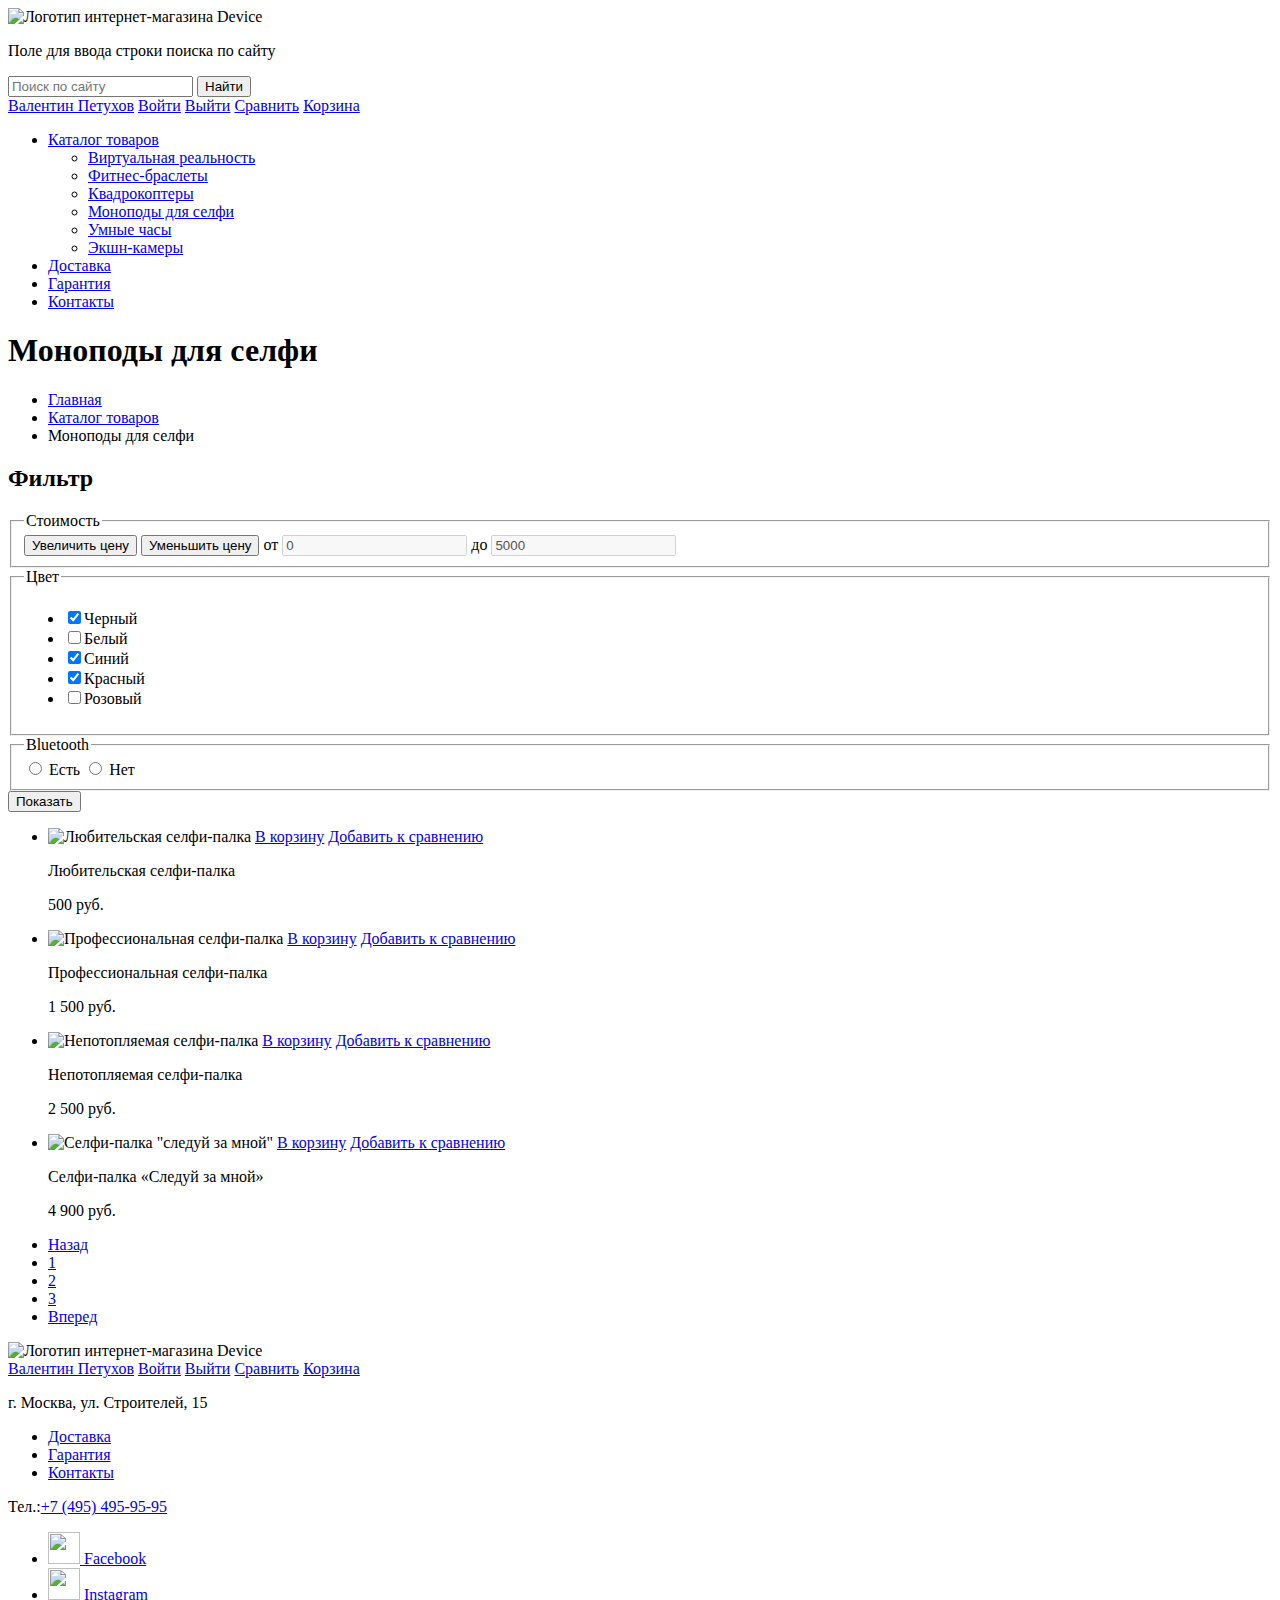
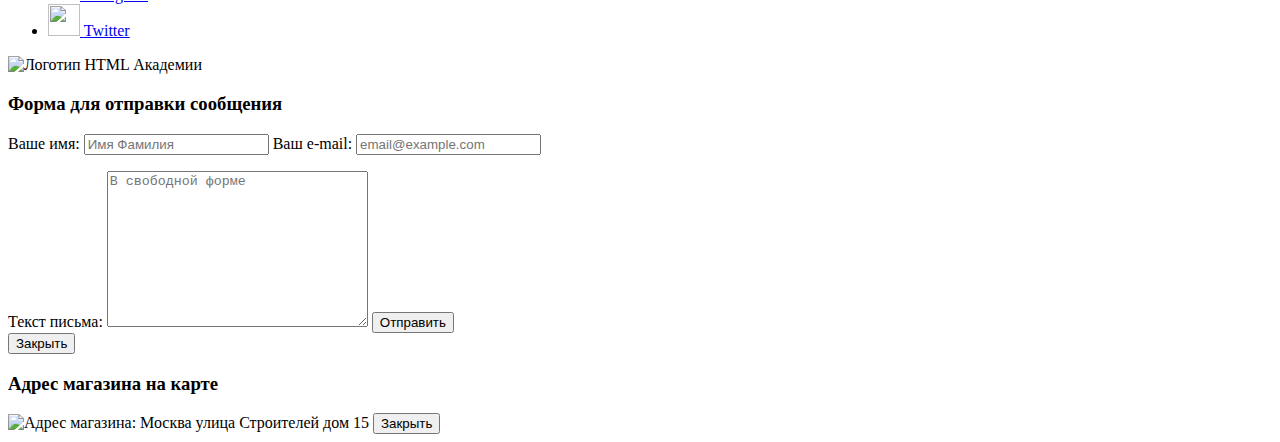
==== monopods_catalog.html @ 1e8304b1 "Added logout and user links to header and footer" ====
<!DOCTYPE html>
<html lang="ru">
<head>
    <meta charset="UTF-8">
    <meta name="viewport" content="width=device-width, initial-scale=1.0">
    <meta http-equiv="X-UA-Compatible" content="ie=edge">
    <title>Device</title>
</head>
<body>
    <header class="main-header">
        <nav class="main-navigation">
            <a class="main-navigation-logo">
                <img src="http://placehold.it/163x35" width="163" height="35" alt="Логотип интернет-магазина Device">
            </a>
            <div class="user-navigation">
                <form class="site-search-form" action="https://echo.htmlacademy.ru" method="GET">
                    <label>
                        <p class="visually-hidden">Поле для ввода строки поиска по сайту</p>
                        <input class="site-search-field" type="text" placeholder="Поиск по сайту">
                    </label>
                    <button type="submit" href="#" class="site-search-button">Найти</button>
                </form>
                <a href="#" class="user-link">Валентин Петухов</a>
                <a href="#" class="login-link">Войти</a>
                <a href="#" class="logout-link">Выйти</a>
                <a href="#" class="compare-link">Сравнить</a>
                <a href="#" class="cart-link">Корзина</a>
            </div>
            <ul class="site-navigation">
                <li class="site-navigation-item">
                    <a href="#">Каталог товаров</a>
                    <ul class="sub-navigation">
                        <li class="sub-navigation-item"><a href="#">Виртуальная реальность</a></li>
                        <li class="sub-navigation-item"><a href="#">Фитнес-браслеты</a></li>
                        <li class="sub-navigation-item"><a href="#">Квадрокоптеры</a></li>
                        <li class="sub-navigation-item"><a href="#">Моноподы для селфи</a></li>
                        <li class="sub-navigation-item"><a href="#">Умные часы</a></li>
                        <li class="sub-navigation-item"><a href="#">Экшн-камеры</a></li>
                    </ul>
                </li>
                <li class="site-navigation-item"><a href="#">Доставка</a></li>
                <li class="site-navigation-item"><a href="#">Гарантия</a></li>
                <li class="site-navigation-item"><a href="#">Контакты</a></li>
            </ul>
        </nav>
    </header>
    <main>
        <h1>Моноподы для селфи</h1>
        <section class="breadcrumbs">
            <ul class="breadcrumbs-list">
                <li class="breadcrumbs-item"><a href="index.html">Главная</a></li>
                <li class="breadcrumbs-item"><a href="catalog.html">Каталог товаров</a></li>
                <li class="breadcrumbs-item"><a>Моноподы для селфи</a></li>
            </ul>
        </section>
        <section class="catalog-filter">
            <h2>Фильтр</h2>
            <form method="GET" action="">
                <fieldset class="filter-price">
                    <legend>Стоимость</legend>
                    <div class="filter-price-slider">
                        <button class="slider-button slider-button-min" type="button">
                            <span class="visually-hidden">Увеличить цену</span>
                        </button>
                        <button class="slider-button slider-button-min" type="button">
                            <span class="visually-hidden">Уменьшить цену</span>
                        </button>
                        <label>от <input id="filter-price-min" type="text" value="0" disabled /></label>
                        <label>до <input id="filter-price-max" type="text" value="5000" disabled /></label>
                    </div>
                </fieldset>
                <fieldset class="filter-colors">
                    <legend>Цвет</legend>
                    <ul class="filter-colors-list">
                        <li class="filter-colors-item">
                            <label>
                                <input type="checkbox" name="filter-colors[]" value="black" checked />Черный
                            </label>
                        </li>
                        <li class="filter-colors-item">
                            <label>
                                <input type="checkbox" name="filter-colors[]" value="white" />Белый
                            </label>
                        </li>
                        <li class="filter-colors-item">
                            <label>
                                <input type="checkbox" name="filter-colors[]" value="blue" checked />Синий
                            </label>
                        </li>
                        <li class="filter-colors-item">
                            <label>
                                <input type="checkbox" name="filter-colors[]" value="red" checked />Красный
                            </label>
                        </li>
                        <li class="filter-colors-item">
                            <label>
                                <input type="checkbox" name="filter-colors[]" value="pink" />Розовый
                            </label>
                        </li>
                    </ul>
                </fieldset>
                <fieldset class="filter-bluetooth">
                    <legend>Bluetooth</legend>
                    <label><input type="radio" name="filter-bluetooth" value="yes" /> Есть</label>
                    <label><input type="radio" name="filter-bluetooth" value="no" /> Нет</label>
                </fieldset>
                <button class="button" type="submit">Показать</button>
            </form>
        </section>
        <section class="products">
            <div class="products-sort">
                
            </div>
            <ul class="products-list">
                <li class="products-item">
                    <img class="products-item-image" src="http://placehold.it/360x380" 
                        width="360" height="380" alt="Любительская селфи-палка" />
                    <a class="button" href="#">В корзину</a>
                    <a class="compare-button" href="#">Добавить к сравнению</a>
                    <p class="product-name">Любительская селфи-палка</p>
                    <p class="product-price">500 руб.</p>
                </li>
                <li class="products-item">
                    <img class="products-item-image" src="http://placehold.it/360x380" 
                        width="360" height="380" alt="Профессиональная селфи-палка " />
                    <a class="button" href="#">В корзину</a>
                    <a class="compare-button" href="#">Добавить к сравнению</a>
                    <p class="product-name">Профессиональная селфи-палка </p>
                    <p class="product-price">1 500 руб.</p>
                </li>
                <li class="products-item">
                    <img class="products-item-image" src="http://placehold.it/360x380" 
                        width="360" height="380" alt="Непотопляемая селфи-палка" />
                    <a class="button" href="#">В корзину</a>
                    <a class="compare-button" href="#">Добавить к сравнению</a>
                    <p class="product-name">Непотопляемая селфи-палка</p>
                    <p class="product-price">2 500 руб.</p>
                </li>
                <li class="products-item new-product">
                    <img class="products-item-image" src="http://placehold.it/360x380" 
                        width="360" height="380" alt='Селфи-палка "cледуй за мной"' />
                    <a class="button" href="#">В корзину</a>
                    <a class="compare-button" href="#">Добавить к сравнению</a>
                    <p class="product-name">Селфи-палка «Следуй за мной»</p>
                    <p class="product-price">4 900 руб.</p>
                </li>
            </ul>
            <ul class="pagination">
                <li class="pagination-item pagination-back"><a href="#">Назад</a></li>
                <li class="pagination-item selected"><a href="#">1</a></li>
                <li class="pagination-item"><a href="#">2</a></li>
                <li class="pagination-item"><a href="#">3</a></li>
                <li class="pagination-item pagination-forth"><a href="#">Вперед</a></li>
            </ul>
        </section>
    </main>
    <footer class="main-footer">
        <div class="footer-user-navigation">
            <a class="footer-navigation-logo">
                <img src="http://placehold.it/163x35" width="163" height="35" alt="Логотип интернет-магазина Device">
            </a>
            <div class="user-navigation">
                <a href="#" class="user-link">Валентин Петухов</a>
                <a href="#" class="login-link">Войти</a>
                <a href="#" class="logout-link">Выйти</a>
                <a href="#" class="compare-link">Сравнить</a>
                <a href="#" class="cart-link">Корзина</a>
            </div>
        </div>
        <div class="footer-contacts-site-navigation">
            <p class="address">г. Москва, ул. Строителей, 15</p>
            <ul class="site-navigation">
                <li class="site-navigation-item"><a href="#">Доставка</a></li>
                <li class="site-navigation-item"><a href="#">Гарантия</a></li>
                <li class="site-navigation-item"><a href="#">Контакты</a></li>
            </ul>
            <p class="phone">Тел.:<a href="tel:+7(495)495-95-95">+7 (495) 495-95-95</a></p>
        </div>
        <div class="footer-social-links-logo">
            <ul class="social-links">
                <li class="social-links-item">
                    <a href="http://facebook.com">
                        <img class="social-image" src="http://placehold.it/32x32" width="32" height="32">
                        <span class="visually-hidden">Facebook</span>
                    </a>
                </li>
                <li class="social-links-item">
                    <a href="http://instagram.com">
                        <img class="social-image" src="http://placehold.it/32x32" width="32" height="32">
                        <span class="visually-hidden">Instagram</span>
                    </a>
                </li>
                <li class="social-links-item">
                    <a href="http://twitter.com">
                        <img class="social-image" src="http://placehold.it/32x32" width="32" height="32">
                        <span class="visually-hidden">Twitter</span>
                    </a>
                </li>
            </ul>
            <a class="html-academy-logo">
                <img src="http://placehold.it/27x35" width="27" height="35" alt="Логотип HTML Академии">
            </a>
        </div>
    </footer>

    <!-- Modals -->
    <section class="modal-write-us modal hidden">
        <h3 class="visually-hidden">Форма для отправки сообщения</h3>
        <form method="POST" action="https://echo.htmlacademy.ru">
            <p class="name-email">
                <label class="name-label">Ваше имя:
                    <input type="text" id="name" placeholder="Имя Фамилия">
                </label>
                <label class="email-label">Ваш e-mail:
                    <input type="text" id="email" placeholder="email@example.com">
                </label>
            </p>
            <label class="message-label">Текст письма:
                <textarea id="message" cols="30" rows="10" placeholder="В свободной форме"></textarea>
            </label>
            <button class="button" type="submit">Отправить</button>
        </form>
        <button class="modal-close" type="button"><span class="visually-hidden">Закрыть</span></button>
    </section>

    <section class="modal-contacts-map modal hidden">
        <h3 class="visually-hidden">Адрес магазина на карте</h3>
        <img src="http://placehold.it/960x559" width="960" height="559" 
            alt="Адрес магазина: Москва улица Строителей дом 15">
        <button class="modal-close" type="button"><span class="visually-hidden">Закрыть</span></button>
    </section>

    <div class="modal-layer"></div>
</body>
</html>
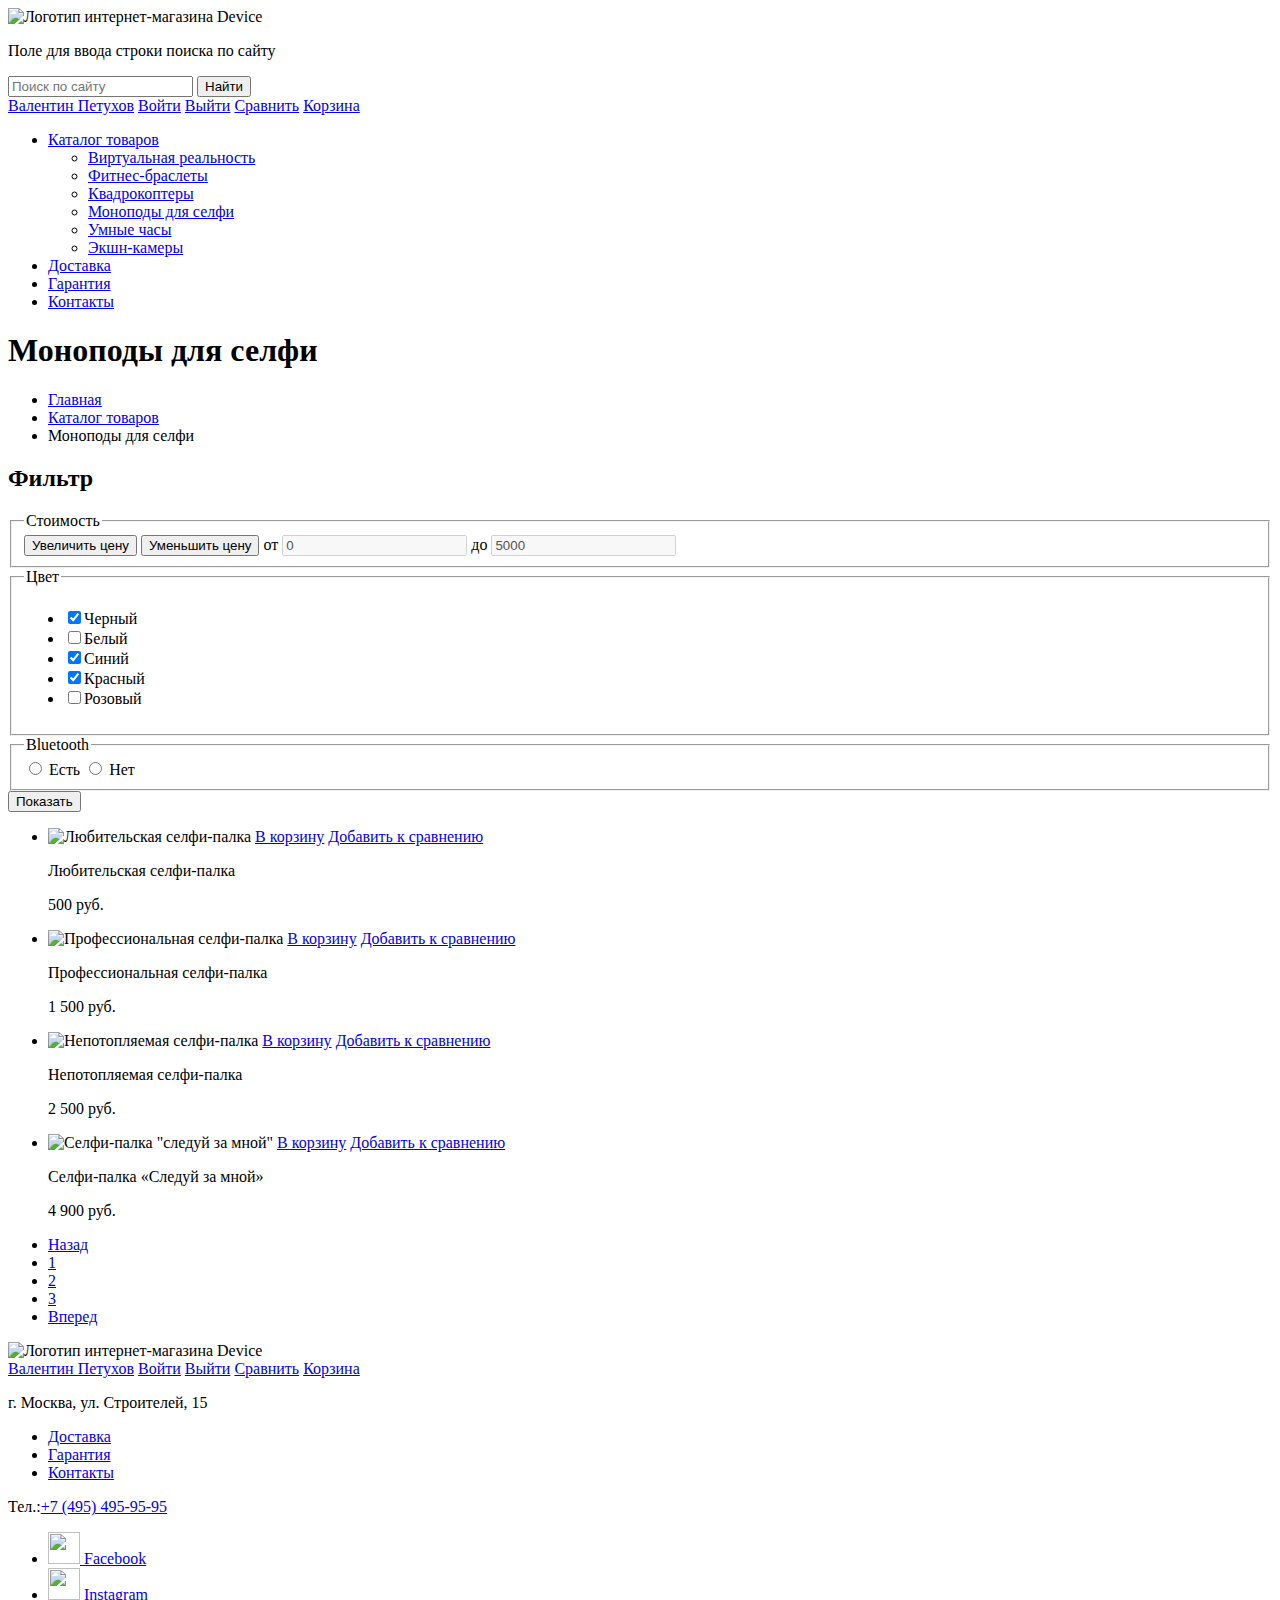
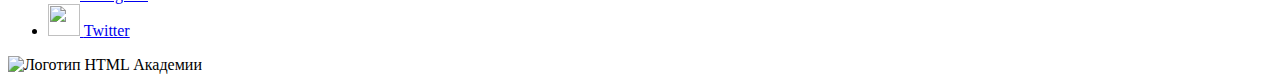
==== commit 4bd01cf3: "Action added to filter form" ====
--- a/monopods_catalog.html
+++ b/monopods_catalog.html
@@ -55,7 +55,7 @@
         </section>
         <section class="catalog-filter">
             <h2>Фильтр</h2>
-            <form method="GET" action="">
+            <form method="POST" action="https://echo.htmlacademy.ru">
                 <fieldset class="filter-price">
                     <legend>Стоимость</legend>
                     <div class="filter-price-slider">
@@ -109,7 +109,7 @@
         </section>
         <section class="products">
             <div class="products-sort">
-                
+                <!-- TODO: -->
             </div>
             <ul class="products-list">
                 <li class="products-item">
@@ -202,34 +202,5 @@
             </a>
         </div>
     </footer>
-
-    <!-- Modals -->
-    <section class="modal-write-us modal hidden">
-        <h3 class="visually-hidden">Форма для отправки сообщения</h3>
-        <form method="POST" action="https://echo.htmlacademy.ru">
-            <p class="name-email">
-                <label class="name-label">Ваше имя:
-                    <input type="text" id="name" placeholder="Имя Фамилия">
-                </label>
-                <label class="email-label">Ваш e-mail:
-                    <input type="text" id="email" placeholder="email@example.com">
-                </label>
-            </p>
-            <label class="message-label">Текст письма:
-                <textarea id="message" cols="30" rows="10" placeholder="В свободной форме"></textarea>
-            </label>
-            <button class="button" type="submit">Отправить</button>
-        </form>
-        <button class="modal-close" type="button"><span class="visually-hidden">Закрыть</span></button>
-    </section>
-
-    <section class="modal-contacts-map modal hidden">
-        <h3 class="visually-hidden">Адрес магазина на карте</h3>
-        <img src="http://placehold.it/960x559" width="960" height="559" 
-            alt="Адрес магазина: Москва улица Строителей дом 15">
-        <button class="modal-close" type="button"><span class="visually-hidden">Закрыть</span></button>
-    </section>
-
-    <div class="modal-layer"></div>
 </body>
 </html>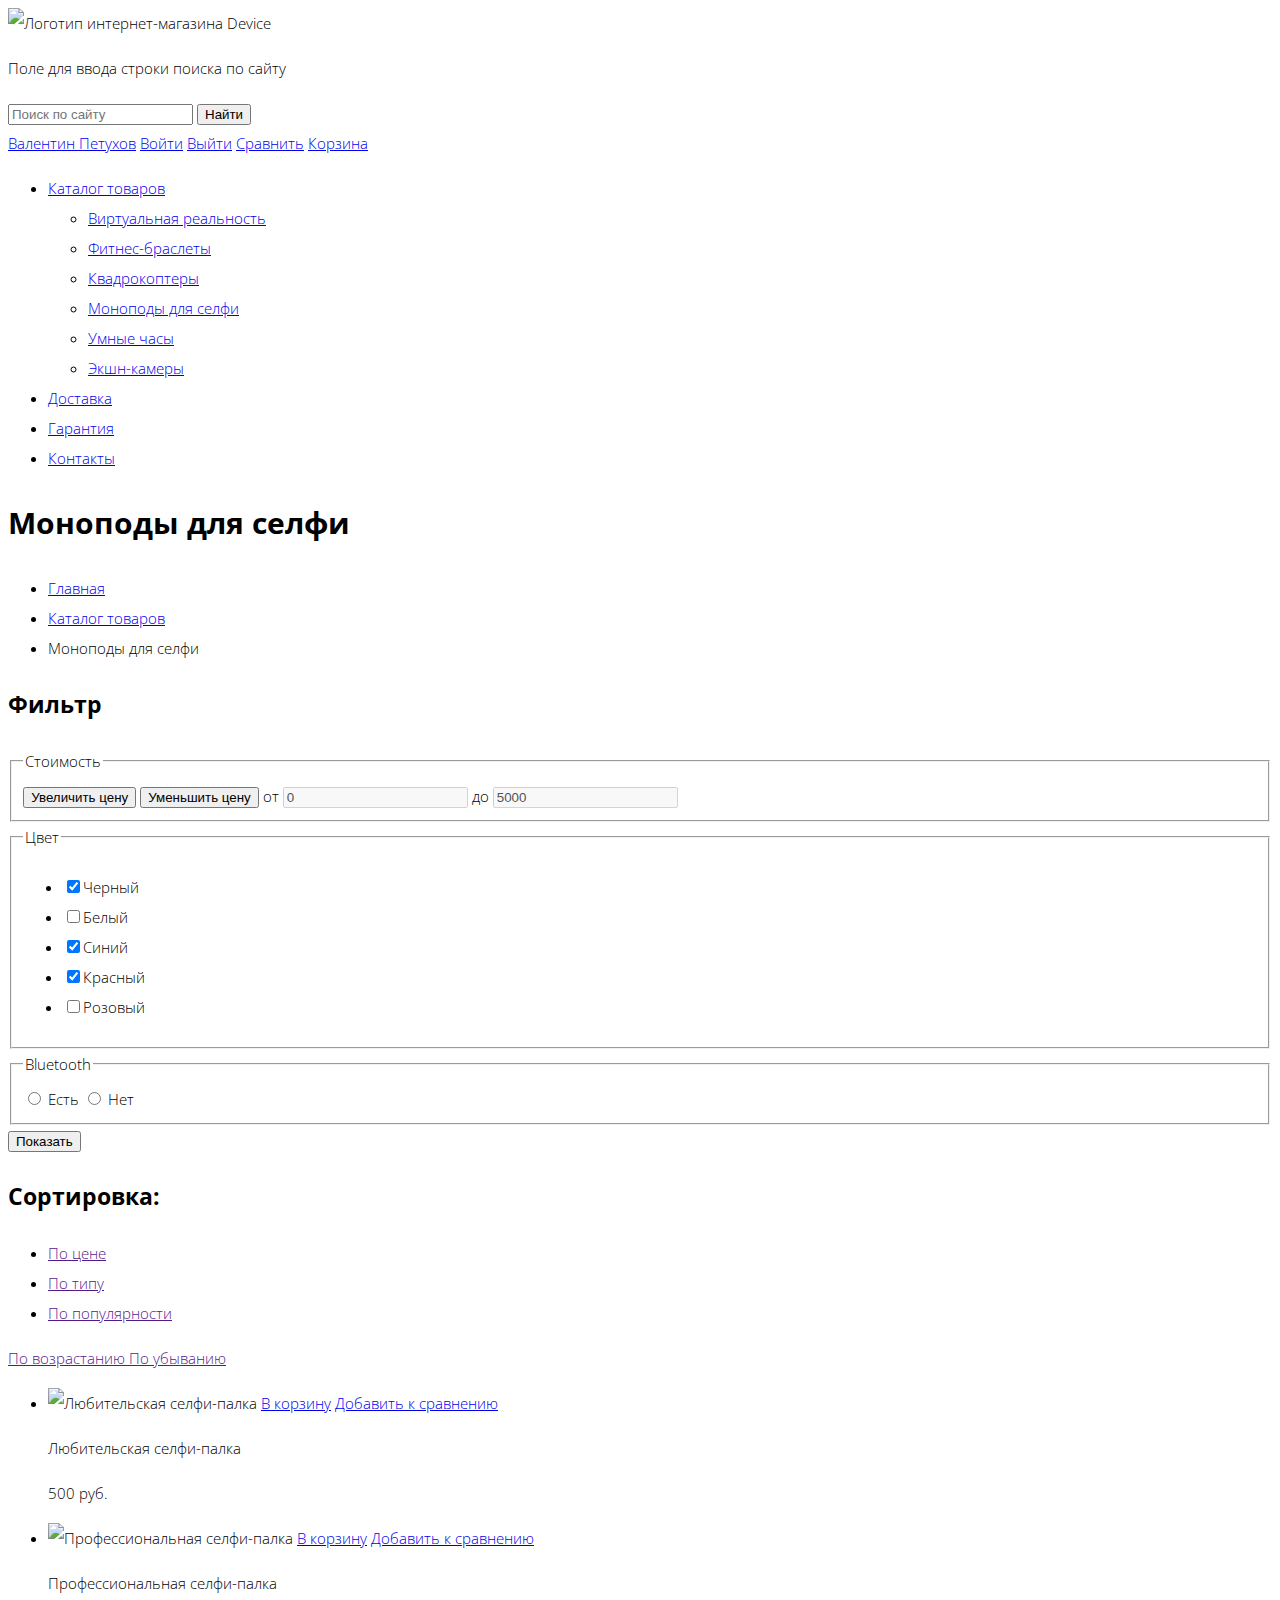
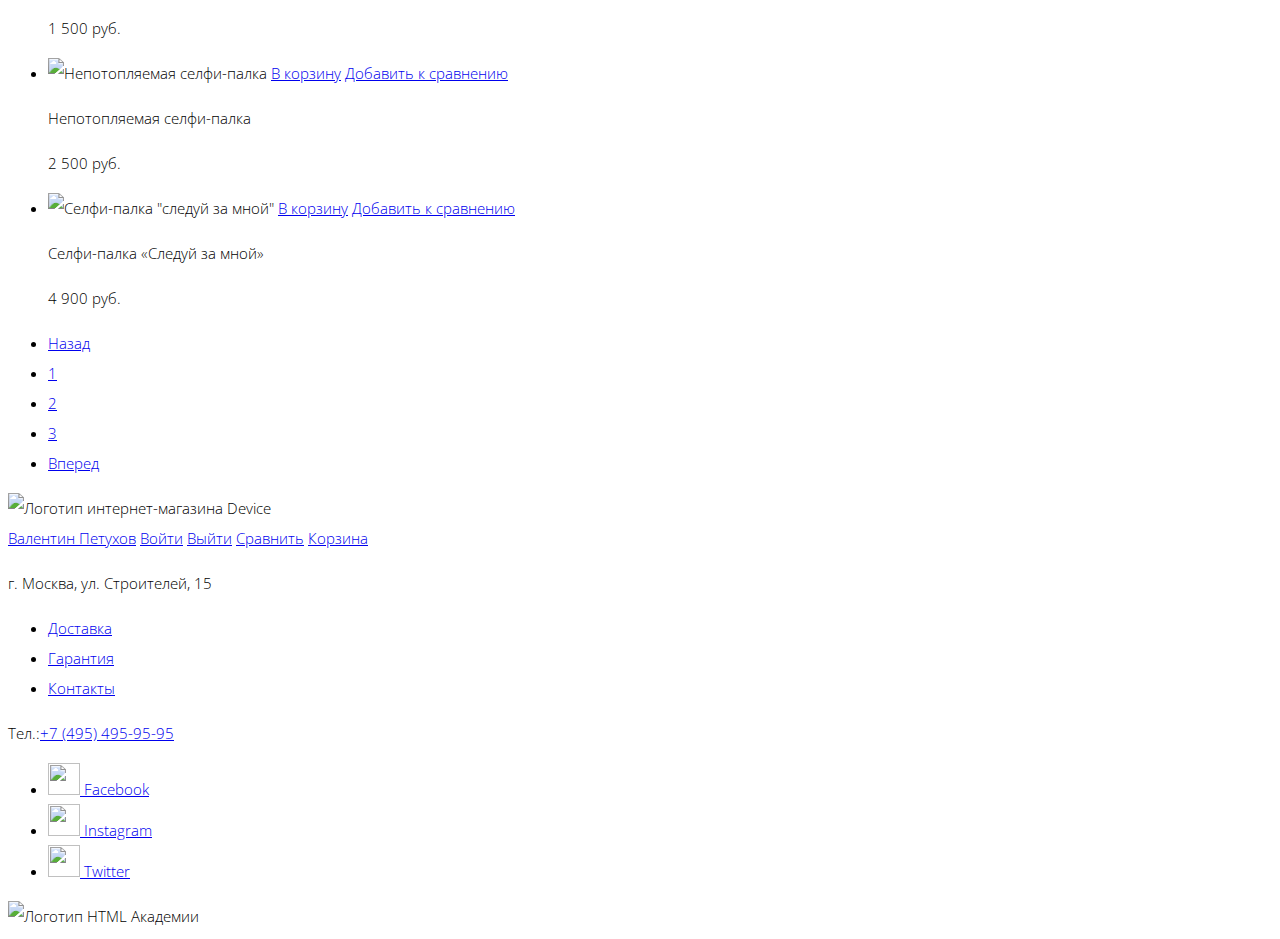
==== commit 491913b0: "fonts and style.css added" ====
--- a/monopods_catalog.html
+++ b/monopods_catalog.html
@@ -5,6 +5,8 @@
     <meta name="viewport" content="width=device-width, initial-scale=1.0">
     <meta http-equiv="X-UA-Compatible" content="ie=edge">
     <title>Device</title>
+    <link rel="stylesheet" href="css/styles.css">
+    <link href="https://fonts.googleapis.com/css?family=Open+Sans:300,400&amp;subset=cyrillic" rel="stylesheet">
 </head>
 <body>
     <header class="main-header">
@@ -55,7 +57,7 @@
         </section>
         <section class="catalog-filter">
             <h2>Фильтр</h2>
-            <form method="POST" action="https://echo.htmlacademy.ru">
+            <form method="GET" action="https://echo.htmlacademy.ru">
                 <fieldset class="filter-price">
                     <legend>Стоимость</legend>
                     <div class="filter-price-slider">
@@ -109,7 +111,20 @@
         </section>
         <section class="products">
             <div class="products-sort">
-                <!-- TODO: -->
+                <h2>Сортировка:</h2>
+                <ul class="products-sort-type">
+                    <li class="products-sort-type-item selected"><a href="">По цене</a></li>
+                    <li class="products-sort-type-item"><a href="">По типу</a></li>
+                    <li class="products-sort-type-item"><a href="">По популярности</a></li>
+                </ul>
+                <div class="products-sort-order">
+                    <a class="products-sort-order-ascend" href="">
+                        <span class="visually-hidden">По возрастанию</span>
+                    </a>
+                    <a class="products-sort-order-descend selected" href="">
+                        <span class="visually-hidden">По убыванию</span>
+                    </a>
+                </div>
             </div>
             <ul class="products-list">
                 <li class="products-item">
--- a/css/styles.css
+++ b/css/styles.css
@@ -0,0 +1,36 @@
+/*External fonts*/
+@font-face {
+    font-family: 'gilroy-extrabold';
+    src: url('../fonts/gilroy-extrabold-webfont.woff2') format('woff2'),
+         url('../fonts/gilroy-extrabold-webfont.woff') format('woff');
+    font-weight: normal;
+    font-style: normal;
+}
+
+@font-face {
+    font-family: 'gilroy-light';
+    src: url('../fonts/gilroy-light-webfont.woff2') format('woff2'),
+         url('../fonts/gilroy-light-webfont.woff') format('woff');
+    font-weight: normal;
+    font-style: normal;
+}
+
+/*Base styling*/
+body {
+    font-family: 'Open Sans', sans-serif;
+    font-size: 15px;
+    line-height: 2;
+    font-weight: 300;
+    font-style: normal;
+}
+
+/* Header */
+
+/*special offers*/
+
+.special-offers-title {
+    font-family: "gilroy-extrabold";
+    font-size: 47px;
+    font-weight: 800;
+    font-style: normal;
+}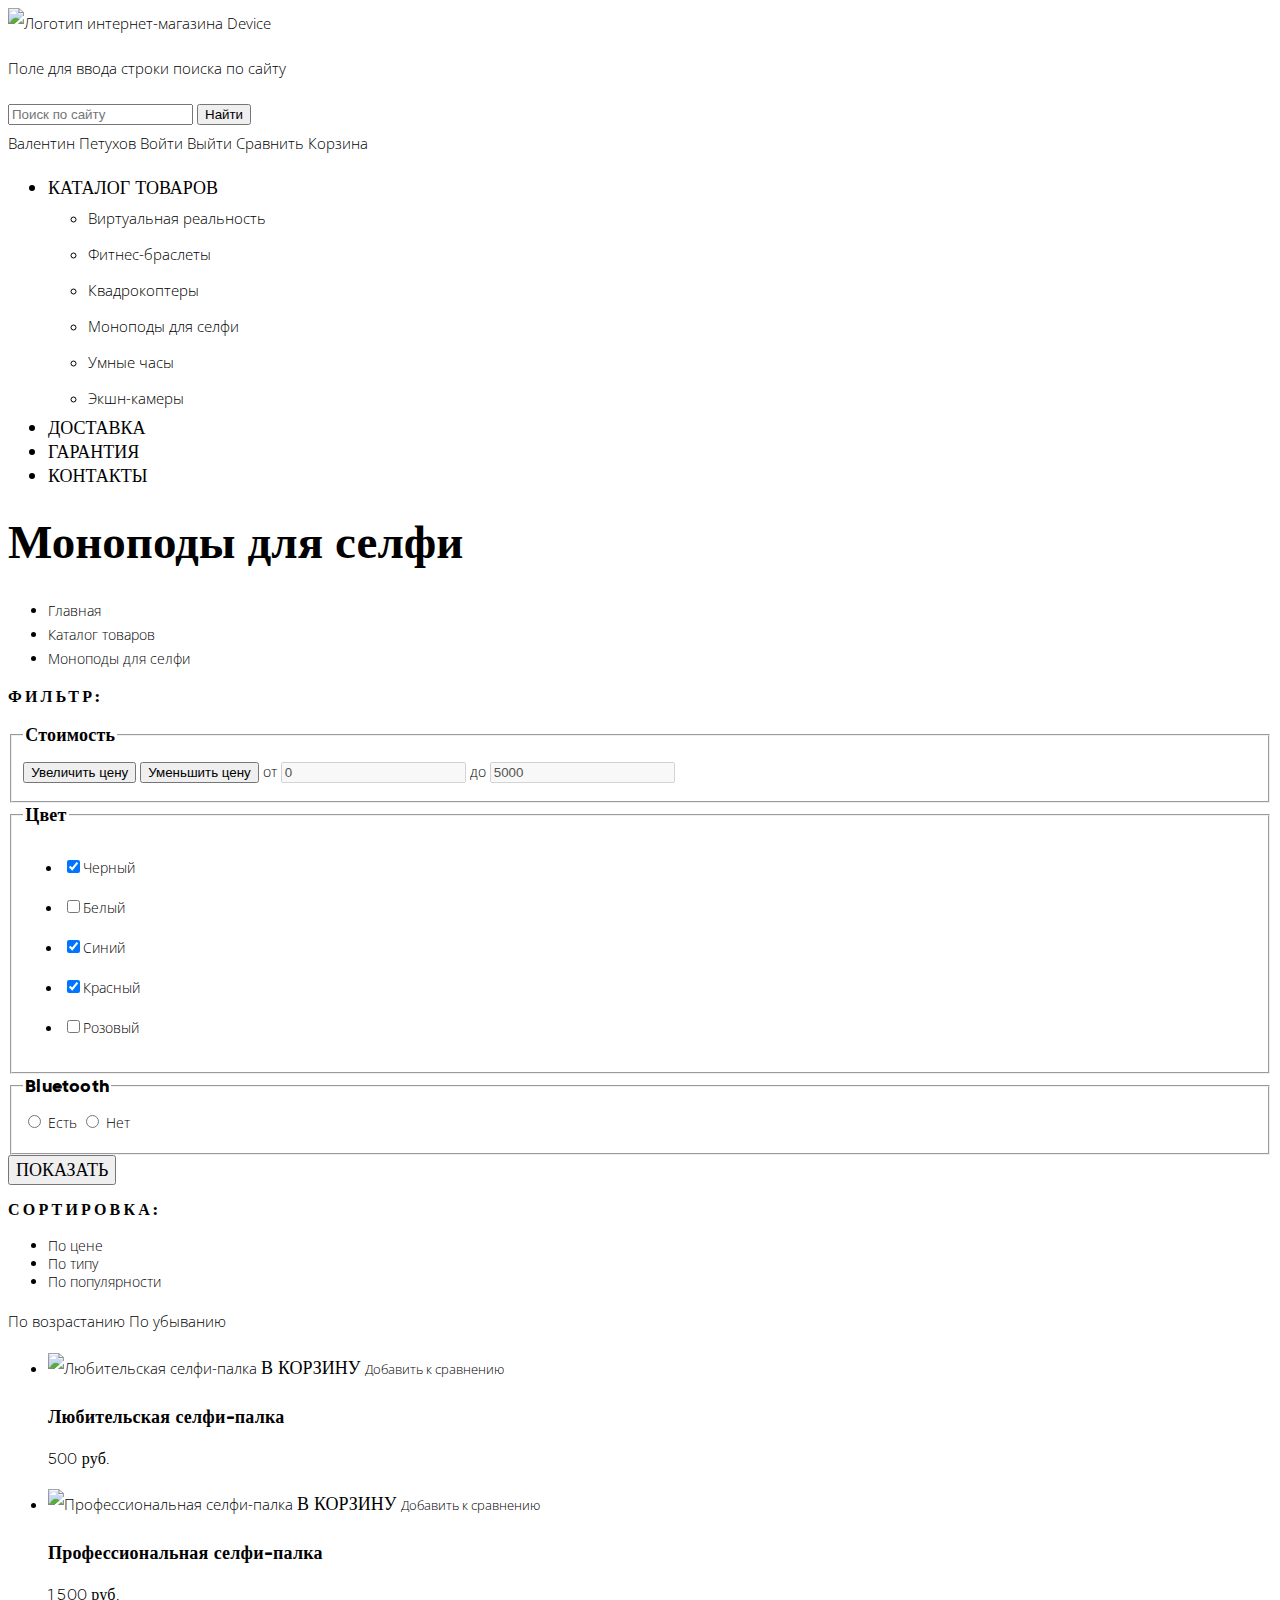
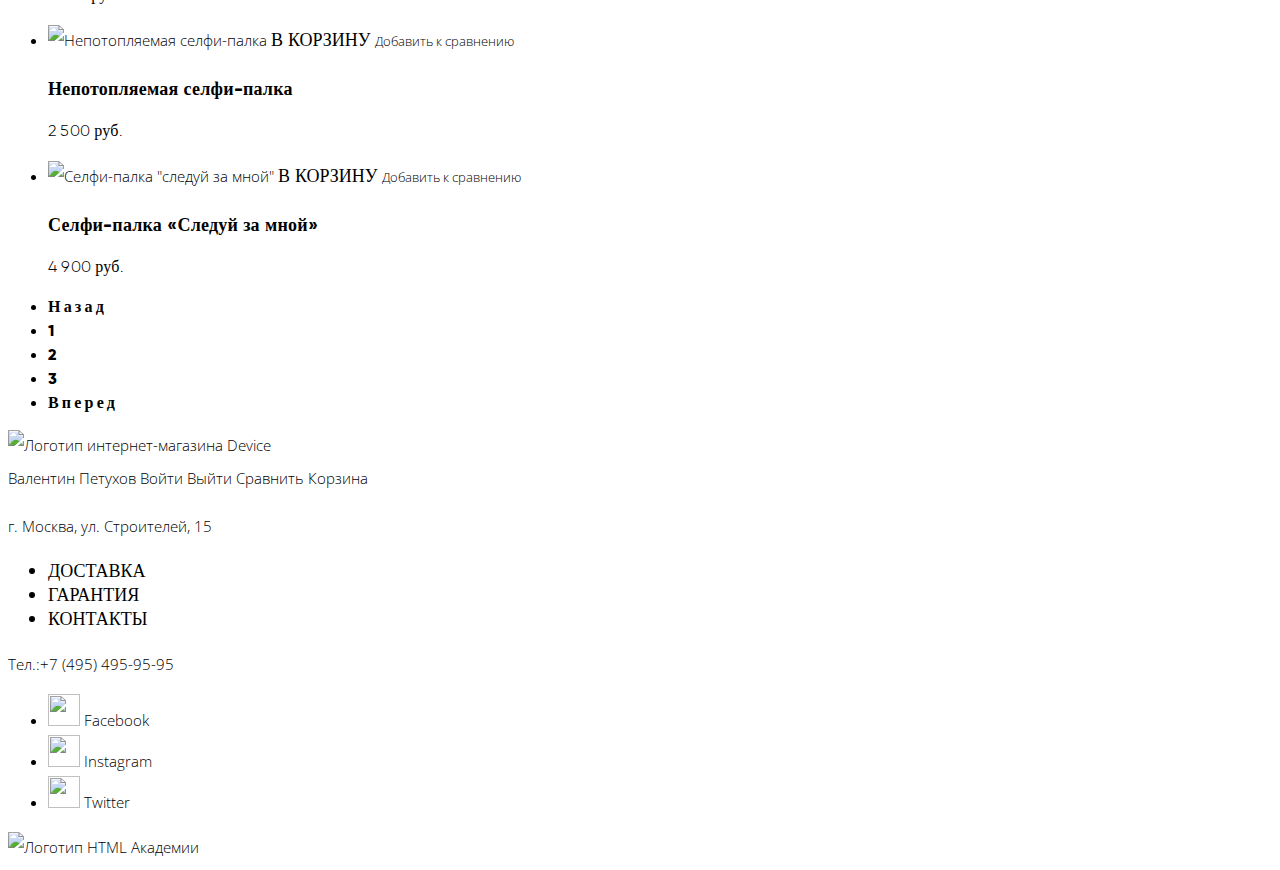
==== commit 9522a950: "text styles added" ====
--- a/monopods_catalog.html
+++ b/monopods_catalog.html
@@ -47,7 +47,7 @@
         </nav>
     </header>
     <main>
-        <h1>Моноподы для селфи</h1>
+        <h1 class="catalog-header">Моноподы для селфи</h1>
         <section class="breadcrumbs">
             <ul class="breadcrumbs-list">
                 <li class="breadcrumbs-item"><a href="index.html">Главная</a></li>
@@ -56,7 +56,7 @@
             </ul>
         </section>
         <section class="catalog-filter">
-            <h2>Фильтр</h2>
+            <h2 class="catalog-filter-header">Фильтр:</h2>
             <form method="GET" action="https://echo.htmlacademy.ru">
                 <fieldset class="filter-price">
                     <legend>Стоимость</legend>
@@ -111,7 +111,7 @@
         </section>
         <section class="products">
             <div class="products-sort">
-                <h2>Сортировка:</h2>
+                <h2 class="products-sort-header">Сортировка:</h2>
                 <ul class="products-sort-type">
                     <li class="products-sort-type-item selected"><a href="">По цене</a></li>
                     <li class="products-sort-type-item"><a href="">По типу</a></li>
--- a/css/styles.css
+++ b/css/styles.css
@@ -24,13 +24,209 @@
     font-style: normal;
 }
 
+a {
+    color: inherit;
+    text-decoration: none;
+}
+
+.button {
+    font-family: "gilroy-extrabold";
+    font-size: 18px;
+    line-height: 1.33;
+    text-transform: uppercase;
+}
+
 /* Header */
 
+.main-header {
+    color: black;
+}
+
+.site-navigation {
+    font-family: "gilroy-extrabold";
+    font-size: 18px;
+    line-height: 1.33;
+    text-transform: uppercase;
+}
+
+.sub-navigation {
+    font-family: 'Open Sans', sans-serif;
+    font-size: 15px;
+    line-height: 2.4;
+    font-weight: 300;
+    font-style: normal;
+    text-transform: none;
+}
+
 /*special offers*/
 
 .special-offers-title {
     font-family: "gilroy-extrabold";
     font-size: 47px;
-    font-weight: 800;
-    font-style: normal;
-}+    line-height: 1.19;
+    font-weight: 800;
+    font-style: normal;
+}
+
+.special-offers-features th {
+    font-size: 13px;
+    line-height: 1.5;
+    font-weight: 300;
+    font-style: normal;
+}
+
+.special-offers-features td {
+    font-family: "gilroy-light";
+    font-size: 36px;
+    line-height: 1.33;
+    font-weight: 300;
+    font-style: normal;
+}
+
+/*product types*/
+
+.product-type-name {
+    font-family: "gilroy-extrabold";
+    font-size: 18px;
+    line-height: 1.33;
+    font-weight: 800;
+    font-style: normal;
+}
+
+/* Services*/
+.service-name {
+    font-family: "gilroy-extrabold";
+    font-size: 47px;
+    line-height: 1.02;
+    font-weight: 800;
+    font-style: normal;
+}
+
+.service-description {
+
+}
+
+/* about us*/
+.about-us-header {
+    font-family: "gilroy-extrabold";
+    font-size: 47px;
+    line-height: 1.02;
+    font-weight: 800;
+    font-style: normal;
+}
+
+.transport-companies-list {
+    font-weight: bold;
+}
+
+/*Footer*/
+
+.main-footer .user-navigation {
+    font-size: 15px;
+    line-height: 2.4;
+}
+
+/*Modals*/
+.modal-write-us label {
+    font-family: "gilroy-extrabold";
+    font-size: 18px;
+    line-height: 1.33;
+    font-weight: 800;
+    font-style: normal;
+}
+
+/*Catalog */
+.catalog-header {
+    font-family: "gilroy-extrabold";
+    font-size: 47px;
+    line-height: 1.02;
+    font-weight: 800;
+    font-style: normal;
+}
+
+/*breadcrumbs*/
+.breadcrumbs-item {
+    font-size: 14px;
+    line-height: 1.71;
+    font-weight: 300;
+    font-style: normal;
+}
+
+/*catalog-filter*/
+.catalog-filter-header {
+    font-family: "gilroy-extrabold";
+    font-size: 16px;
+    line-height: 1.5;
+    font-weight: 800;
+    letter-spacing: 3.2px;
+    font-style: normal;
+    text-transform: uppercase;
+}
+
+.catalog-filter legend {
+    font-family: "gilroy-extrabold";
+    font-size: 18px;
+    line-height: 1.33;
+    font-weight: 800;
+    letter-spacing: 0.2px;
+    font-style: normal;
+}
+
+.catalog-filter label {
+    font-size: 14px;
+    line-height: 2.86;
+    font-weight: 300;
+    font-style: normal;
+}
+
+/*Products*/
+.products-sort-header {
+    font-family: "gilroy-extrabold";
+    font-size: 16px;
+    line-height: 1.5;
+    font-weight: 800;
+    letter-spacing: 3.2px;
+    font-style: normal;
+    text-transform: uppercase;  
+}
+
+.products-sort-type-item {
+    font-size: 14px;
+    line-height: 1.29;
+    font-weight: 300;
+    font-style: normal;
+}
+
+.compare-button {
+    font-size: 13px;
+    line-height: 2.77;
+    font-weight: 300;
+    font-style: normal;
+}
+
+.product-name {
+    font-family: "gilroy-extrabold";
+    font-size: 18px;
+    line-height: 1.33;
+    font-weight: 800;
+    letter-spacing: 0.2px;
+    font-style: normal;
+}
+
+.product-price {
+    font-family: "gilroy-light";
+    font-size: 16px;
+    line-height: 1.5;
+    font-weight: 300;
+    letter-spacing: 0.2px;
+    font-style: normal;
+}
+
+.pagination-item {
+    font-family: "gilroy-extrabold";
+    font-size: 16px;
+    line-height: 1.5;
+    font-weight: 800;
+    letter-spacing: 3.2px;
+    font-style: normal;
+}
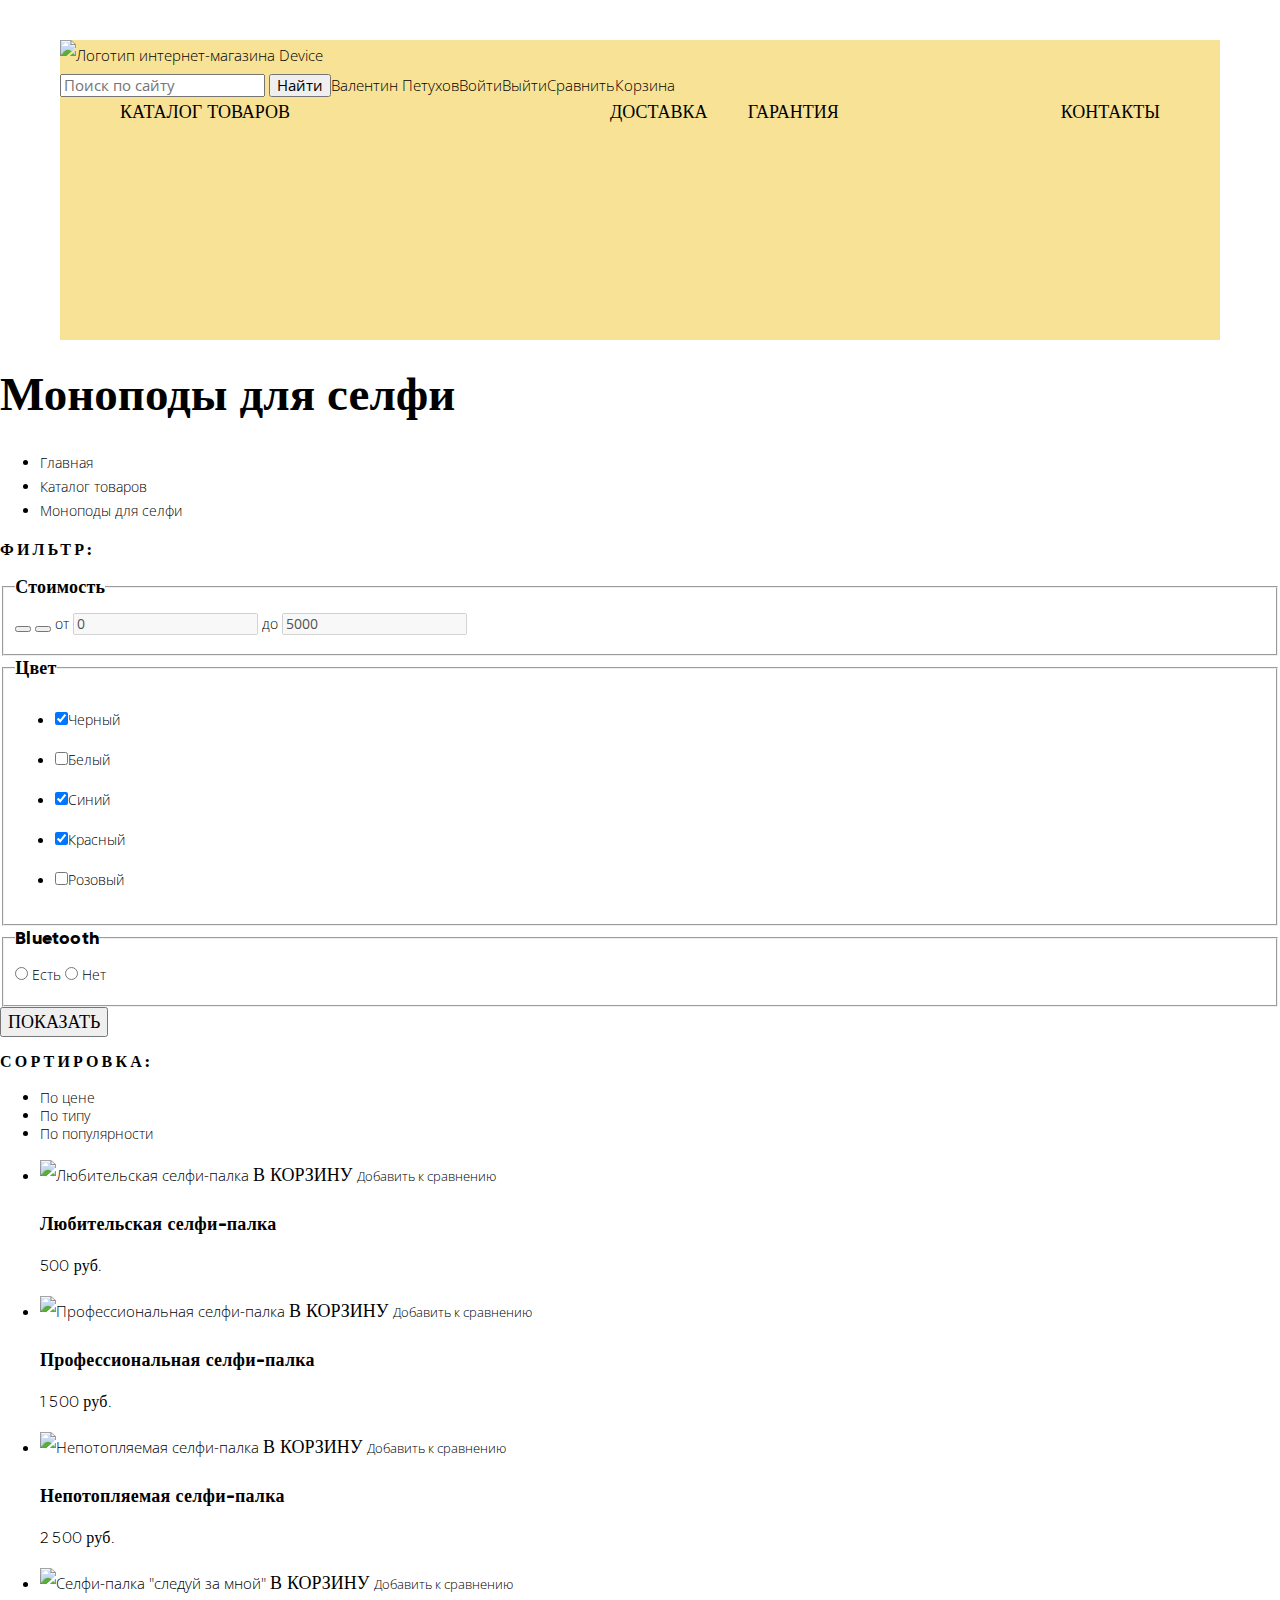
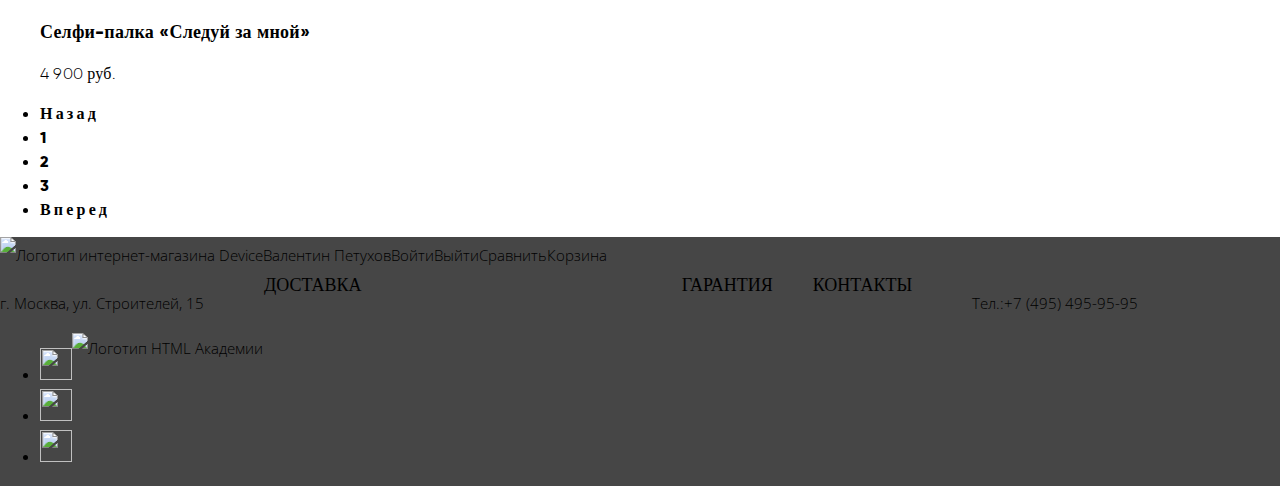
==== commit 49c90ac2: "main page layout added" ====
--- a/monopods_catalog.html
+++ b/monopods_catalog.html
@@ -5,6 +5,7 @@
     <meta name="viewport" content="width=device-width, initial-scale=1.0">
     <meta http-equiv="X-UA-Compatible" content="ie=edge">
     <title>Device</title>
+    <link rel="stylesheet" href="css/normalize.css">
     <link rel="stylesheet" href="css/styles.css">
     <link href="https://fonts.googleapis.com/css?family=Open+Sans:300,400&amp;subset=cyrillic" rel="stylesheet">
 </head>
--- a/css/styles.css
+++ b/css/styles.css
@@ -16,12 +16,39 @@
 }
 
 /*Base styling*/
+
+*, 
+*::before, 
+*::after {
+    box-sizing: inherit;
+}
+
+.visually-hidden:not(:focus):not(:active),
+input[type="checkbox"].visually-hidden,
+input[type="radio"].visually-hidden {
+    position: absolute;
+
+    width: 1px;
+    height: 1px;
+    margin: -1px;
+    border: 0;
+    padding: 0;
+
+    white-space: nowrap;
+    clip-path: inset(100%);
+    clip: rect(0 0 0 0);
+    overflow: hidden;
+}
+
 body {
     font-family: 'Open Sans', sans-serif;
     font-size: 15px;
     line-height: 2;
     font-weight: 300;
     font-style: normal;
+
+    box-sizing: border-box;
+    min-width: 1200px;
 }
 
 a {
@@ -36,10 +63,32 @@
     text-transform: uppercase;
 }
 
+.hidden {
+    display: none;
+}
+
+/* main page*/
+.main-container {
+    width: 1160px;
+    margin: 0 auto;
+}
+
 /* Header */
 
 .main-header {
     color: black;
+    background-color: #f7e296;
+
+    width: 1160px;
+    height: 300px;
+    margin: 40px auto 0;
+
+/*     position: relative;
+    z-index: 1; */
+}
+
+.user-navigation {
+    display: flex;
 }
 
 .site-navigation {
@@ -47,6 +96,24 @@
     font-size: 18px;
     line-height: 1.33;
     text-transform: uppercase;
+
+    list-style: none;
+    padding: 0;
+    margin: 0 60px 0 60px;
+
+    display: flex;
+}
+
+.site-navigation-item:first-child {
+    margin-right: 320px;
+}
+
+.site-navigation-item:nth-child(2) {
+    margin-right: 40px;
+}
+
+.site-navigation-item:nth-child(3) {
+    margin-right: auto;
 }
 
 .sub-navigation {
@@ -56,9 +123,41 @@
     font-weight: 300;
     font-style: normal;
     text-transform: none;
+
+    list-style: none;
+    padding: 0;
+
+    display: none;
+    flex-wrap: wrap;
+}
+
+.site-navigation-item:first-child:hover > .sub-navigation {
+    display: flex;
 }
 
 /*special offers*/
+
+.special-offers {
+    margin-top: -150px;
+}
+
+.special-offers-list {
+    list-style: none;
+}
+
+.special-offers-controls {
+    display: none;
+}
+
+.special-offers-item {
+    padding-left: 500px;
+    min-height: 550px;
+}
+
+.special-offers-image {
+    position: absolute;
+    margin-left: -500px;
+}
 
 .special-offers-title {
     font-family: "gilroy-extrabold";
@@ -85,6 +184,34 @@
 
 /*product types*/
 
+.product-types-list {
+    list-style: none;
+    padding: 0;
+
+    display: flex;
+    flex-wrap: wrap;
+}
+
+.product-types-item {
+    width: 160px;
+    margin-right: 40px;
+}
+
+.product-types-item:last-child {
+    margin-right: 0;
+}
+
+.product-type-image {
+    height: 160px;
+    margin: 0;
+
+    background-color: rgba(240, 197, 46, 0.5);
+
+    display: flex;
+    justify-content: center;
+    align-items: center;
+}
+
 .product-type-name {
     font-family: "gilroy-extrabold";
     font-size: 18px;
@@ -94,19 +221,77 @@
 }
 
 /* Services*/
+
+.services {
+    background-color: #e5e5e5;
+
+    min-height: 200px;
+}
+
+.services-list {
+    list-style: none;
+    padding: 0;
+}
+
+.services-item {
+    position: relative;
+}
+
+.service-details {
+    position: absolute;
+    margin-left: 400px;
+    top: 0;
+
+    display: none;
+}
+
+.check-box:checked + .service-details {
+    display: block;
+}
+
 .service-name {
     font-family: "gilroy-extrabold";
     font-size: 47px;
     line-height: 1.02;
     font-weight: 800;
     font-style: normal;
+
+    margin: 0;
 }
 
 .service-description {
-
+    width: 437px;
+}
+
+.service-image {
+    position: absolute;
+    top: 0;
+    right: 0;
+}
+
+/*Partners*/
+.partners-list {
+    list-style: none;
+    padding: 0;
+    margin: 0;
+
+    display: flex;
+}
+
+.partners-list-item {
+    margin-right: 40px;
+}
+
+.partners-list-item:last-child {
+    margin-right: 0;
 }
 
 /* about us*/
+
+.about-us-contancts-wrapper {
+    display: flex;
+}
+
 .about-us-header {
     font-family: "gilroy-extrabold";
     font-size: 47px;
@@ -121,9 +306,38 @@
 
 /*Footer*/
 
-.main-footer .user-navigation {
+.main-footer {
+    background-color: #464646;
+}
+
+.footer-user-navigation {
     font-size: 15px;
     line-height: 2.4;
+
+    display: flex;
+}
+
+.footer-contacts-site-navigation {
+    display: flex;
+}
+
+.footer-social-links-logo {
+    display: flex;
+}
+
+.footer-site-navigation {
+    list-style: none;
+    padding: 0;
+    
+    display: flex;
+}
+
+.footer-social-links {
+    list-style: none;
+    padding: 0;
+    margin: 0;
+    
+    display: flex;
 }
 
 /*Modals*/
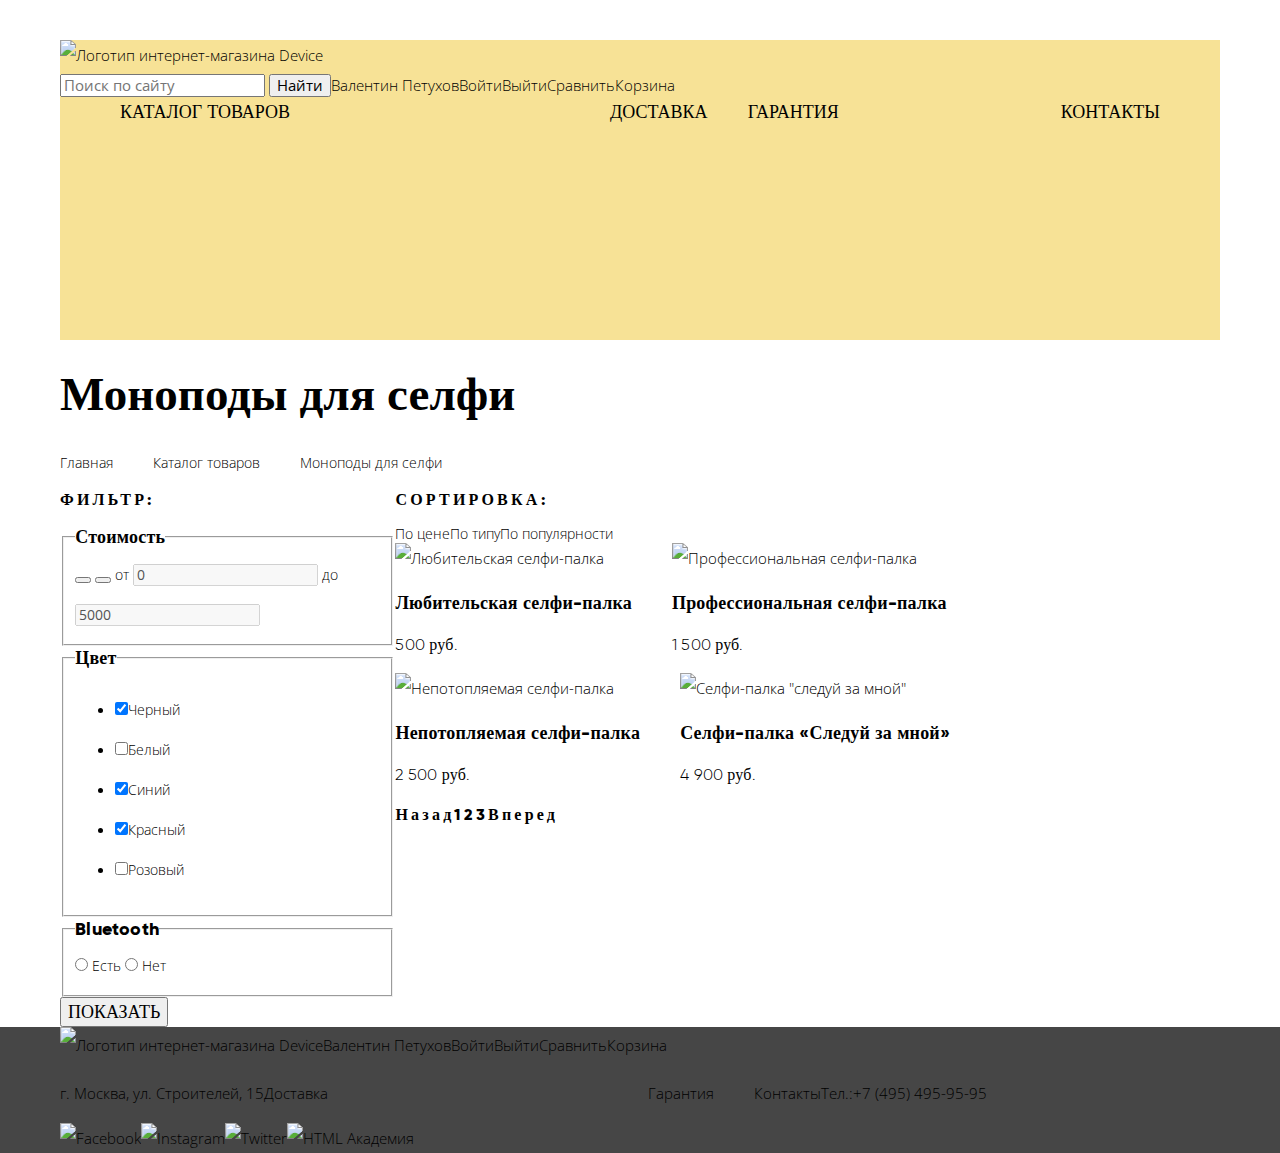
==== commit 9c3eb8cd: "catalog page layout added" ====
--- a/monopods_catalog.html
+++ b/monopods_catalog.html
@@ -47,7 +47,7 @@
             </ul>
         </nav>
     </header>
-    <main>
+    <main class="main-container">
         <h1 class="catalog-header">Моноподы для селфи</h1>
         <section class="breadcrumbs">
             <ul class="breadcrumbs-list">
@@ -56,166 +56,171 @@
                 <li class="breadcrumbs-item"><a>Моноподы для селфи</a></li>
             </ul>
         </section>
-        <section class="catalog-filter">
-            <h2 class="catalog-filter-header">Фильтр:</h2>
-            <form method="GET" action="https://echo.htmlacademy.ru">
-                <fieldset class="filter-price">
-                    <legend>Стоимость</legend>
-                    <div class="filter-price-slider">
-                        <button class="slider-button slider-button-min" type="button">
-                            <span class="visually-hidden">Увеличить цену</span>
-                        </button>
-                        <button class="slider-button slider-button-min" type="button">
-                            <span class="visually-hidden">Уменьшить цену</span>
-                        </button>
-                        <label>от <input id="filter-price-min" type="text" value="0" disabled /></label>
-                        <label>до <input id="filter-price-max" type="text" value="5000" disabled /></label>
+        <div class="catalog-wrapper">
+            <section class="catalog-filter">
+                <h2 class="catalog-filter-header">Фильтр:</h2>
+                <form method="GET" action="https://echo.htmlacademy.ru">
+                    <fieldset class="filter-price">
+                        <legend>Стоимость</legend>
+                        <div class="filter-price-slider">
+                            <button class="slider-button slider-button-min" type="button">
+                                <span class="visually-hidden">Увеличить цену</span>
+                            </button>
+                            <button class="slider-button slider-button-min" type="button">
+                                <span class="visually-hidden">Уменьшить цену</span>
+                            </button>
+                            <label>от <input id="filter-price-min" type="text" value="0" disabled /></label>
+                            <label>до <input id="filter-price-max" type="text" value="5000" disabled /></label>
+                        </div>
+                    </fieldset>
+                    <fieldset class="filter-colors">
+                        <legend>Цвет</legend>
+                        <ul class="filter-colors-list">
+                            <li class="filter-colors-item">
+                                <label>
+                                    <input type="checkbox" name="filter-colors[]" value="black" checked />Черный
+                                </label>
+                            </li>
+                            <li class="filter-colors-item">
+                                <label>
+                                    <input type="checkbox" name="filter-colors[]" value="white" />Белый
+                                </label>
+                            </li>
+                            <li class="filter-colors-item">
+                                <label>
+                                    <input type="checkbox" name="filter-colors[]" value="blue" checked />Синий
+                                </label>
+                            </li>
+                            <li class="filter-colors-item">
+                                <label>
+                                    <input type="checkbox" name="filter-colors[]" value="red" checked />Красный
+                                </label>
+                            </li>
+                            <li class="filter-colors-item">
+                                <label>
+                                    <input type="checkbox" name="filter-colors[]" value="pink" />Розовый
+                                </label>
+                            </li>
+                        </ul>
+                    </fieldset>
+                    <fieldset class="filter-bluetooth">
+                        <legend>Bluetooth</legend>
+                        <label><input type="radio" name="filter-bluetooth" value="yes" /> Есть</label>
+                        <label><input type="radio" name="filter-bluetooth" value="no" /> Нет</label>
+                    </fieldset>
+                    <button class="button" type="submit">Показать</button>
+                </form>
+            </section>
+            <section class="products">
+                <div class="products-sort">
+                    <h2 class="products-sort-header">Сортировка:</h2>
+                    <ul class="products-sort-type">
+                        <li class="products-sort-type-item selected"><a href="">По цене</a></li>
+                        <li class="products-sort-type-item"><a href="">По типу</a></li>
+                        <li class="products-sort-type-item"><a href="">По популярности</a></li>
+                    </ul>
+                    <div class="products-sort-order">
+                        <a class="products-sort-order-ascend" href="">
+                            <span class="visually-hidden">По возрастанию</span>
+                        </a>
+                        <a class="products-sort-order-descend selected" href="">
+                            <span class="visually-hidden">По убыванию</span>
+                        </a>
                     </div>
-                </fieldset>
-                <fieldset class="filter-colors">
-                    <legend>Цвет</legend>
-                    <ul class="filter-colors-list">
-                        <li class="filter-colors-item">
-                            <label>
-                                <input type="checkbox" name="filter-colors[]" value="black" checked />Черный
-                            </label>
-                        </li>
-                        <li class="filter-colors-item">
-                            <label>
-                                <input type="checkbox" name="filter-colors[]" value="white" />Белый
-                            </label>
-                        </li>
-                        <li class="filter-colors-item">
-                            <label>
-                                <input type="checkbox" name="filter-colors[]" value="blue" checked />Синий
-                            </label>
-                        </li>
-                        <li class="filter-colors-item">
-                            <label>
-                                <input type="checkbox" name="filter-colors[]" value="red" checked />Красный
-                            </label>
-                        </li>
-                        <li class="filter-colors-item">
-                            <label>
-                                <input type="checkbox" name="filter-colors[]" value="pink" />Розовый
-                            </label>
-                        </li>
-                    </ul>
-                </fieldset>
-                <fieldset class="filter-bluetooth">
-                    <legend>Bluetooth</legend>
-                    <label><input type="radio" name="filter-bluetooth" value="yes" /> Есть</label>
-                    <label><input type="radio" name="filter-bluetooth" value="no" /> Нет</label>
-                </fieldset>
-                <button class="button" type="submit">Показать</button>
-            </form>
-        </section>
-        <section class="products">
-            <div class="products-sort">
-                <h2 class="products-sort-header">Сортировка:</h2>
-                <ul class="products-sort-type">
-                    <li class="products-sort-type-item selected"><a href="">По цене</a></li>
-                    <li class="products-sort-type-item"><a href="">По типу</a></li>
-                    <li class="products-sort-type-item"><a href="">По популярности</a></li>
-                </ul>
-                <div class="products-sort-order">
-                    <a class="products-sort-order-ascend" href="">
-                        <span class="visually-hidden">По возрастанию</span>
-                    </a>
-                    <a class="products-sort-order-descend selected" href="">
-                        <span class="visually-hidden">По убыванию</span>
-                    </a>
                 </div>
-            </div>
-            <ul class="products-list">
-                <li class="products-item">
-                    <img class="products-item-image" src="http://placehold.it/360x380" 
-                        width="360" height="380" alt="Любительская селфи-палка" />
-                    <a class="button" href="#">В корзину</a>
-                    <a class="compare-button" href="#">Добавить к сравнению</a>
-                    <p class="product-name">Любительская селфи-палка</p>
-                    <p class="product-price">500 руб.</p>
-                </li>
-                <li class="products-item">
-                    <img class="products-item-image" src="http://placehold.it/360x380" 
-                        width="360" height="380" alt="Профессиональная селфи-палка " />
-                    <a class="button" href="#">В корзину</a>
-                    <a class="compare-button" href="#">Добавить к сравнению</a>
-                    <p class="product-name">Профессиональная селфи-палка </p>
-                    <p class="product-price">1 500 руб.</p>
-                </li>
-                <li class="products-item">
-                    <img class="products-item-image" src="http://placehold.it/360x380" 
-                        width="360" height="380" alt="Непотопляемая селфи-палка" />
-                    <a class="button" href="#">В корзину</a>
-                    <a class="compare-button" href="#">Добавить к сравнению</a>
-                    <p class="product-name">Непотопляемая селфи-палка</p>
-                    <p class="product-price">2 500 руб.</p>
-                </li>
-                <li class="products-item new-product">
-                    <img class="products-item-image" src="http://placehold.it/360x380" 
-                        width="360" height="380" alt='Селфи-палка "cледуй за мной"' />
-                    <a class="button" href="#">В корзину</a>
-                    <a class="compare-button" href="#">Добавить к сравнению</a>
-                    <p class="product-name">Селфи-палка «Следуй за мной»</p>
-                    <p class="product-price">4 900 руб.</p>
-                </li>
-            </ul>
-            <ul class="pagination">
-                <li class="pagination-item pagination-back"><a href="#">Назад</a></li>
-                <li class="pagination-item selected"><a href="#">1</a></li>
-                <li class="pagination-item"><a href="#">2</a></li>
-                <li class="pagination-item"><a href="#">3</a></li>
-                <li class="pagination-item pagination-forth"><a href="#">Вперед</a></li>
-            </ul>
-        </section>
+                <ul class="products-list">
+                    <li class="products-item">
+                        <img class="products-item-image" src="http://placehold.it/360x380" 
+                            width="360" height="380" alt="Любительская селфи-палка" />
+                        <a class="add-to-bucket-button button" href="#">В корзину</a>
+                        <a class="compare-button" href="#">Добавить к сравнению</a>
+                        <p class="product-name">Любительская селфи-палка</p>
+                        <p class="product-price">500 руб.</p>
+                    </li>
+                    <li class="products-item">
+                        <img class="products-item-image" src="http://placehold.it/360x380" 
+                            width="360" height="380" alt="Профессиональная селфи-палка " />
+                        <a class="add-to-bucket-button button" href="#">В корзину</a>
+                        <a class="compare-button" href="#">Добавить к сравнению</a>
+                        <p class="product-name">Профессиональная селфи-палка </p>
+                        <p class="product-price">1 500 руб.</p>
+                    </li>
+                    <li class="products-item">
+                        <img class="products-item-image" src="http://placehold.it/360x380" 
+                            width="360" height="380" alt="Непотопляемая селфи-палка" />
+                        <a class="add-to-bucket-button button" href="#">В корзину</a>
+                        <a class="compare-button" href="#">Добавить к сравнению</a>
+                        <p class="product-name">Непотопляемая селфи-палка</p>
+                        <p class="product-price">2 500 руб.</p>
+                    </li>
+                    <li class="products-item new-product">
+                        <img class="products-item-image" src="http://placehold.it/360x380" 
+                            width="360" height="380" alt='Селфи-палка "cледуй за мной"' />
+                        <a class="add-to-bucket-button button" href="#">В корзину</a>
+                        <a class="compare-button" href="#">Добавить к сравнению</a>
+                        <p class="product-name">Селфи-палка «Следуй за мной»</p>
+                        <p class="product-price">4 900 руб.</p>
+                    </li>
+                </ul>
+                <ul class="pagination">
+                    <li class="pagination-item pagination-back"><a href="#">Назад</a></li>
+                    <li class="pagination-item selected"><a href="#">1</a></li>
+                    <li class="pagination-item"><a href="#">2</a></li>
+                    <li class="pagination-item"><a href="#">3</a></li>
+                    <li class="pagination-item pagination-forth"><a href="#">Вперед</a></li>
+                </ul>
+            </section>
+        </div>
     </main>
     <footer class="main-footer">
-        <div class="footer-user-navigation">
-            <a class="footer-navigation-logo">
-                <img src="http://placehold.it/163x35" width="163" height="35" alt="Логотип интернет-магазина Device">
-            </a>
-            <div class="user-navigation">
-                <a href="#" class="user-link">Валентин Петухов</a>
-                <a href="#" class="login-link">Войти</a>
-                <a href="#" class="logout-link">Выйти</a>
-                <a href="#" class="compare-link">Сравнить</a>
-                <a href="#" class="cart-link">Корзина</a>
-            </div>
-        </div>
-        <div class="footer-contacts-site-navigation">
-            <p class="address">г. Москва, ул. Строителей, 15</p>
-            <ul class="site-navigation">
-                <li class="site-navigation-item"><a href="#">Доставка</a></li>
-                <li class="site-navigation-item"><a href="#">Гарантия</a></li>
-                <li class="site-navigation-item"><a href="#">Контакты</a></li>
-            </ul>
-            <p class="phone">Тел.:<a href="tel:+7(495)495-95-95">+7 (495) 495-95-95</a></p>
-        </div>
-        <div class="footer-social-links-logo">
-            <ul class="social-links">
-                <li class="social-links-item">
-                    <a href="http://facebook.com">
-                        <img class="social-image" src="http://placehold.it/32x32" width="32" height="32">
-                        <span class="visually-hidden">Facebook</span>
-                    </a>
-                </li>
-                <li class="social-links-item">
-                    <a href="http://instagram.com">
-                        <img class="social-image" src="http://placehold.it/32x32" width="32" height="32">
-                        <span class="visually-hidden">Instagram</span>
-                    </a>
-                </li>
-                <li class="social-links-item">
-                    <a href="http://twitter.com">
-                        <img class="social-image" src="http://placehold.it/32x32" width="32" height="32">
-                        <span class="visually-hidden">Twitter</span>
-                    </a>
-                </li>
-            </ul>
-            <a class="html-academy-logo">
-                <img src="http://placehold.it/27x35" width="27" height="35" alt="Логотип HTML Академии">
-            </a>
+        <div class="footer-wrapper main-container">
+            <div class="footer-user-navigation">
+                <a class="footer-navigation-logo">
+                    <img src="http://placehold.it/163x35" width="163" height="35" alt="Логотип интернет-магазина Device">
+                </a>
+                <div class="user-navigation">
+                    <a href="#" class="user-link">Валентин Петухов</a>
+                    <a href="#" class="login-link">Войти</a>
+                    <a href="#" class="logout-link">Выйти</a>
+                    <a href="#" class="compare-link">Сравнить</a>
+                    <a href="#" class="cart-link">Корзина</a>
+                </div>
+            </div>
+            <div class="footer-contacts-site-navigation">
+                <p class="address">г. Москва, ул. Строителей, 15</p>
+                <ul class="footer-site-navigation">
+                    <li class="site-navigation-item"><a href="#">Доставка</a></li>
+                    <li class="site-navigation-item"><a href="#">Гарантия</a></li>
+                    <li class="site-navigation-item"><a href="#">Контакты</a></li>
+                </ul>
+                <p class="phone">Тел.:<a href="tel:+7(495)495-95-95">+7 (495) 495-95-95</a></p>
+            </div>
+            <div class="footer-social-links-logo">
+                <ul class="footer-social-links">
+                    <li class="social-links-item">
+                        <a href="http://facebook.com">
+                            <img class="social-image" src="http://placehold.it/32x32" width="32" height="32" alt="Facebook">
+                            <span class="visually-hidden">Facebook</span>
+                        </a>
+                    </li>
+                    <li class="social-links-item">
+                        <a href="http://instagram.com">
+                            <img class="social-image" src="http://placehold.it/32x32" width="32" height="32" alt="Instagram">
+                            <span class="visually-hidden">Instagram</span>
+                        </a>
+                    </li>
+                    <li class="social-links-item">
+                        <a href="http://twitter.com">
+                            <img class="social-image" src="http://placehold.it/32x32" width="32" height="32" alt="Twitter">
+                            <span class="visually-hidden">Twitter</span>
+                        </a>
+                    </li>
+                </ul>
+                <a href="#" class="html-academy-logo">
+                    <img src="http://placehold.it/27x35" width="27" height="35" alt="HTML Академия">
+                    <span class="visually-hidden">HTML Академия</span>
+                </a>
+            </div>
         </div>
     </footer>
 </body>
--- a/css/styles.css
+++ b/css/styles.css
@@ -47,6 +47,8 @@
     font-weight: 300;
     font-style: normal;
 
+    background-color: #fff;
+
     box-sizing: border-box;
     min-width: 1200px;
 }
@@ -359,11 +361,29 @@
 }
 
 /*breadcrumbs*/
+
+.breadcrumbs-list {
+    list-style: none;
+    margin: 0;
+    padding: 0;
+
+    display: flex;
+    flex-wrap: wrap;
+}
+
 .breadcrumbs-item {
     font-size: 14px;
     line-height: 1.71;
     font-weight: 300;
     font-style: normal;
+
+    margin-right: 40px;
+}
+
+/*Product catalog*/
+
+.catalog-wrapper {
+    display: flex;
 }
 
 /*catalog-filter*/
@@ -394,6 +414,16 @@
 }
 
 /*Products*/
+
+.products-sort-type {
+    list-style: none;
+
+    margin: 0;
+    padding: 0;
+
+    display: flex;
+}
+
 .products-sort-header {
     font-family: "gilroy-extrabold";
     font-size: 16px;
@@ -411,11 +441,30 @@
     font-style: normal;
 }
 
+.products-list {
+    list-style: none;
+    margin: 0;
+    padding: 0;
+
+    display: flex;
+    flex-wrap: wrap;
+}
+
+.products-item {
+    margin-right: 40px;
+}
+
+.add-to-bucket-button {
+    display: none;
+}
+
 .compare-button {
     font-size: 13px;
     line-height: 2.77;
     font-weight: 300;
     font-style: normal;
+
+    display: none;
 }
 
 .product-name {
@@ -436,6 +485,14 @@
     font-style: normal;
 }
 
+.pagination {
+    list-style: none;
+    margin: 0;
+    padding: 0;
+
+    display: flex;
+}
+
 .pagination-item {
     font-family: "gilroy-extrabold";
     font-size: 16px;
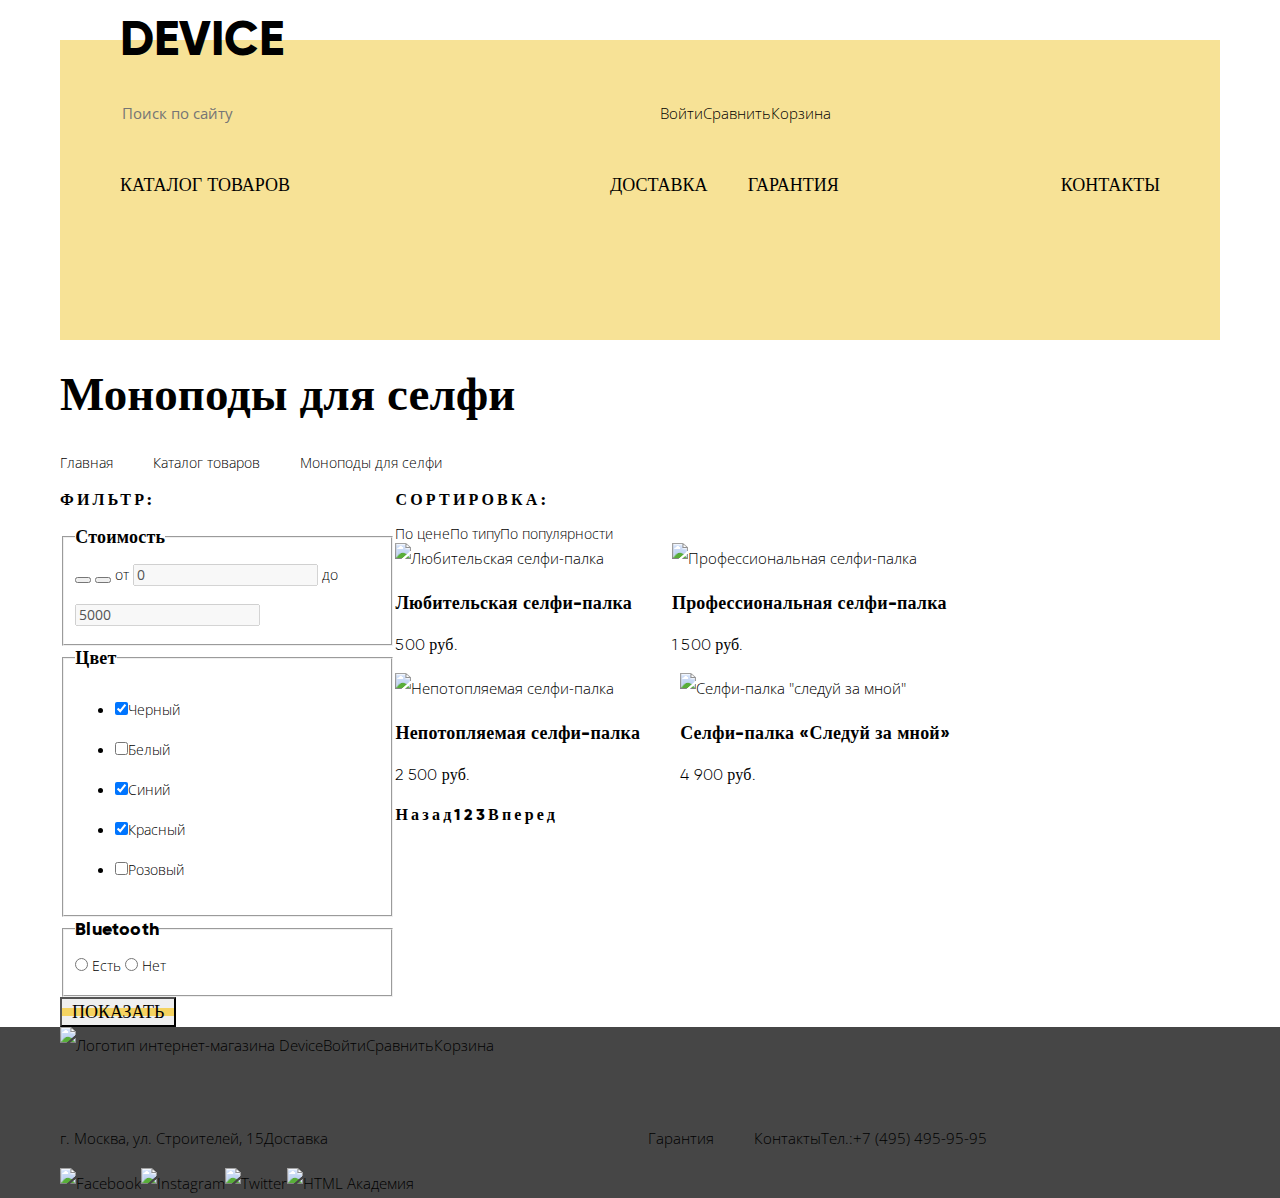
==== commit 267aea86: "header layout corrections" ====
--- a/monopods_catalog.html
+++ b/monopods_catalog.html
@@ -12,16 +12,14 @@
 <body>
     <header class="main-header">
         <nav class="main-navigation">
-            <a class="main-navigation-logo">
-                <img src="http://placehold.it/163x35" width="163" height="35" alt="Логотип интернет-магазина Device">
-            </a>
+            <a class="main-navigation-logo">DEVICE</a>
             <div class="user-navigation">
                 <form class="site-search-form" action="https://echo.htmlacademy.ru" method="GET">
-                    <label>
-                        <p class="visually-hidden">Поле для ввода строки поиска по сайту</p>
-                        <input class="site-search-field" type="text" placeholder="Поиск по сайту">
+                    <label for="site-search-field"> <!-- TODO: Place search pic on label? -->
+                        <p class="visually-hidden">Поле поиска по сайту</p>
                     </label>
-                    <button type="submit" href="#" class="site-search-button">Найти</button>
+                    <input class="site-search-field" type="text" placeholder="Поиск по сайту" id="site-search-field">
+                    <button class="site-search-button" type="submit">Найти</button>
                 </form>
                 <a href="#" class="user-link">Валентин Петухов</a>
                 <a href="#" class="login-link">Войти</a>
@@ -31,19 +29,19 @@
             </div>
             <ul class="site-navigation">
                 <li class="site-navigation-item">
-                    <a href="#">Каталог товаров</a>
+                    <a href="#">каталог товаров</a>
                     <ul class="sub-navigation">
                         <li class="sub-navigation-item"><a href="#">Виртуальная реальность</a></li>
                         <li class="sub-navigation-item"><a href="#">Фитнес-браслеты</a></li>
                         <li class="sub-navigation-item"><a href="#">Квадрокоптеры</a></li>
-                        <li class="sub-navigation-item"><a href="#">Моноподы для селфи</a></li>
+                        <li class="sub-navigation-item"><a href="monopods_catalog.html">Моноподы для селфи</a></li>
                         <li class="sub-navigation-item"><a href="#">Умные часы</a></li>
                         <li class="sub-navigation-item"><a href="#">Экшн-камеры</a></li>
                     </ul>
                 </li>
-                <li class="site-navigation-item"><a href="#">Доставка</a></li>
-                <li class="site-navigation-item"><a href="#">Гарантия</a></li>
-                <li class="site-navigation-item"><a href="#">Контакты</a></li>
+                <li class="site-navigation-item"><a href="#">доставка</a></li>
+                <li class="site-navigation-item"><a href="#">гарантия</a></li>
+                <li class="site-navigation-item"><a href="#">контакты</a></li>
             </ul>
         </nav>
     </header>
--- a/css/styles.css
+++ b/css/styles.css
@@ -51,6 +51,9 @@
 
     box-sizing: border-box;
     min-width: 1200px;
+
+    display: flex;
+    flex-direction: column;
 }
 
 a {
@@ -63,6 +66,18 @@
     font-size: 18px;
     line-height: 1.33;
     text-transform: uppercase;
+
+    background-image: linear-gradient(#f4d361, #f4d361);
+    background-size: 100% 8px;
+    background-repeat: no-repeat;
+    background-position: center;
+
+    padding-right: 10px;
+    padding-left: 10px; 
+}
+
+.button:hover {
+    background-size: 100%;
 }
 
 .hidden {
@@ -84,13 +99,59 @@
     width: 1160px;
     height: 300px;
     margin: 40px auto 0;
+    padding: 0 60px;
 
 /*     position: relative;
     z-index: 1; */
 }
 
+.main-navigation-logo {
+    font-family: "gilroy-extrabold";
+    font-size: 48px;
+    line-height: 1;
+
+    color: #000;
+    
+    display: block;
+    margin: -25px 0 35px 0;
+}
+
 .user-navigation {
     display: flex;
+    margin-bottom: 45px;
+}
+
+.site-search-form {
+    min-width: 440px;
+    margin-right: 100px;
+}
+
+.site-search-field {
+    background-color: transparent;
+    border: none;
+
+    width: 340px;
+}
+
+.site-search-field:focus {
+    outline: none;
+    border-bottom: 1px solid #000;
+}
+
+.site-search-button {
+    display: none;
+}
+
+.site-search-field:focus + .site-search-button {
+    display: inline;
+}
+
+.user-link {
+    display: none;
+}
+
+.logout-link {
+    display: none;
 }
 
 .site-navigation {
@@ -101,7 +162,7 @@
 
     list-style: none;
     padding: 0;
-    margin: 0 60px 0 60px;
+    margin: 0;
 
     display: flex;
 }
@@ -128,14 +189,34 @@
 
     list-style: none;
     padding: 0;
-
-    display: none;
+    width: 600px;
+
+    display: none;
+}
+
+.site-navigation-item:first-child:hover > .sub-navigation {
+    display: flex;
     flex-wrap: wrap;
-}
-
-.site-navigation-item:first-child:hover > .sub-navigation {
-    display: flex;
-}
+
+    position: absolute;
+}
+
+.sub-navigation-item {
+    margin-right: 40px;
+}
+
+.sub-navigation-item:nth-child(3n + 1) {
+    min-width: 200px;
+}
+
+.sub-navigation-item:nth-child(3n + 2) {
+    min-width: 160px;
+}
+
+.sub-navigation-item:nth-child(6n) {
+    min-width: 200px;
+}
+
 
 /*special offers*/
 
@@ -247,8 +328,16 @@
     display: none;
 }
 
-.check-box:checked + .service-details {
+.check-box:checked ~ .service-details {
     display: block;
+}
+
+.check-box:checked + .button {
+    width: 278px;
+
+    color: #f7e184;
+    background-color: #000;
+    background-image: none;
 }
 
 .service-name {
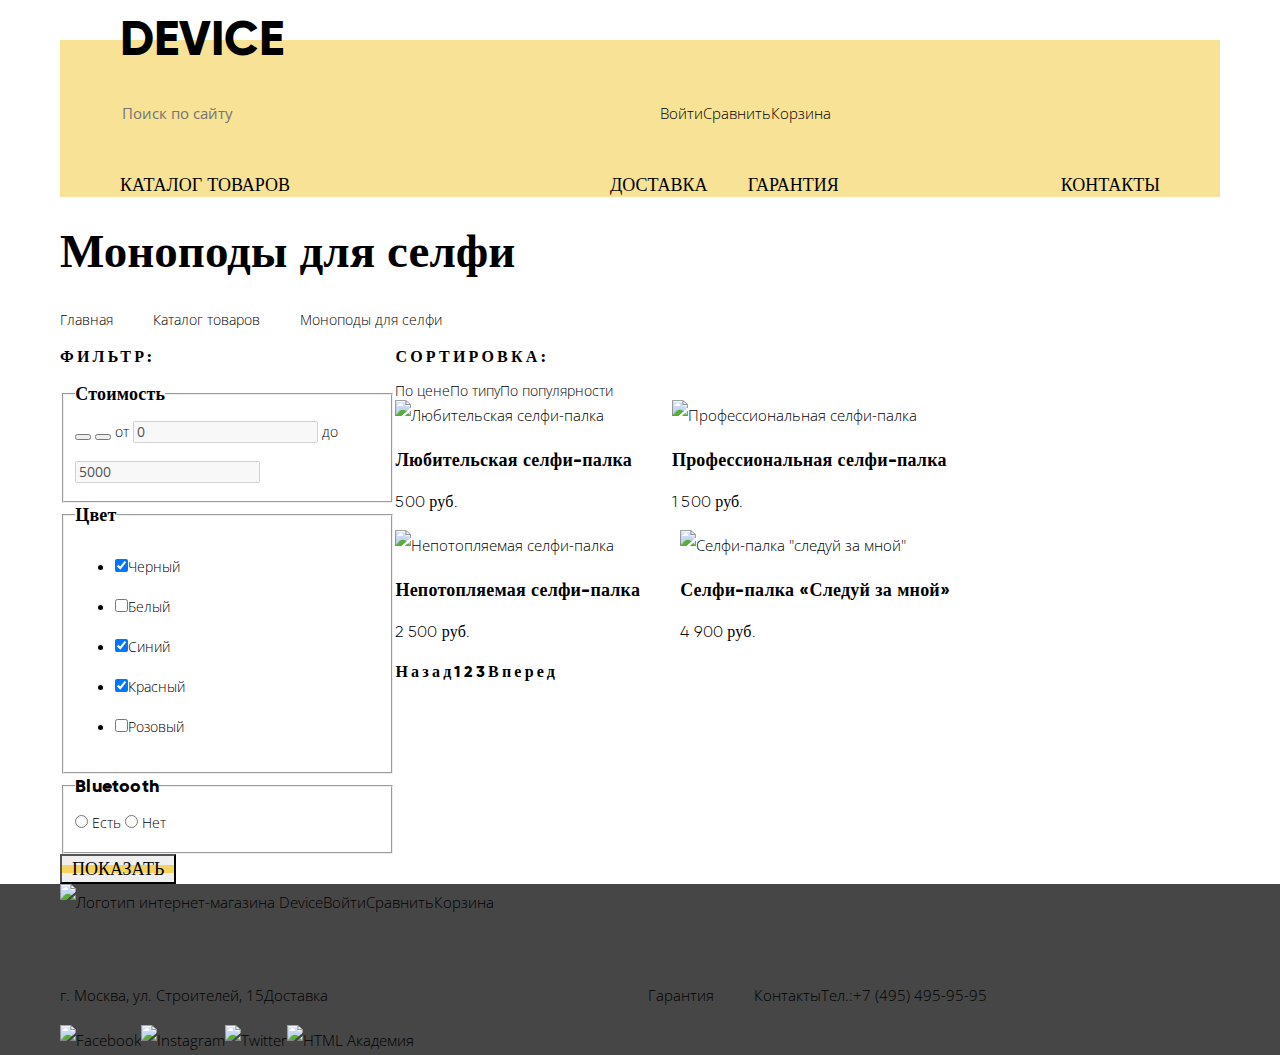
==== commit 25c79573: "header dropdown menu fixed" ====
--- a/monopods_catalog.html
+++ b/monopods_catalog.html
@@ -9,10 +9,10 @@
     <link rel="stylesheet" href="css/styles.css">
     <link href="https://fonts.googleapis.com/css?family=Open+Sans:300,400&amp;subset=cyrillic" rel="stylesheet">
 </head>
-<body>
+<body class="catalog">
     <header class="main-header">
         <nav class="main-navigation">
-            <a class="main-navigation-logo">DEVICE</a>
+            <a class="main-navigation-logo" href="index.html">DEVICE</a>
             <div class="user-navigation">
                 <form class="site-search-form" action="https://echo.htmlacademy.ru" method="GET">
                     <label for="site-search-field"> <!-- TODO: Place search pic on label? -->
@@ -30,14 +30,16 @@
             <ul class="site-navigation">
                 <li class="site-navigation-item">
                     <a href="#">каталог товаров</a>
-                    <ul class="sub-navigation">
-                        <li class="sub-navigation-item"><a href="#">Виртуальная реальность</a></li>
-                        <li class="sub-navigation-item"><a href="#">Фитнес-браслеты</a></li>
-                        <li class="sub-navigation-item"><a href="#">Квадрокоптеры</a></li>
-                        <li class="sub-navigation-item"><a href="monopods_catalog.html">Моноподы для селфи</a></li>
-                        <li class="sub-navigation-item"><a href="#">Умные часы</a></li>
-                        <li class="sub-navigation-item"><a href="#">Экшн-камеры</a></li>
-                    </ul>
+                    <div class="sub-navigation-wrapper">
+                        <ul class="sub-navigation">
+                            <li class="sub-navigation-item"><a href="#">Виртуальная реальность</a></li>
+                            <li class="sub-navigation-item"><a href="#">Фитнес-браслеты</a></li>
+                            <li class="sub-navigation-item"><a href="#">Квадрокоптеры</a></li>
+                            <li class="sub-navigation-item"><a href="monopods_catalog.html">Моноподы для селфи</a></li>
+                            <li class="sub-navigation-item"><a href="#">Умные часы</a></li>
+                            <li class="sub-navigation-item"><a href="#">Экшн-камеры</a></li>
+                        </ul>
+                    </div>
                 </li>
                 <li class="site-navigation-item"><a href="#">доставка</a></li>
                 <li class="site-navigation-item"><a href="#">гарантия</a></li>
--- a/css/styles.css
+++ b/css/styles.css
@@ -97,12 +97,14 @@
     background-color: #f7e296;
 
     width: 1160px;
-    height: 300px;
     margin: 40px auto 0;
     padding: 0 60px;
-
-/*     position: relative;
-    z-index: 1; */
+    
+    position: relative;
+}
+
+.main .main-header {
+    height: 300px;
 }
 
 .main-navigation-logo {
@@ -179,6 +181,20 @@
     margin-right: auto;
 }
 
+.sub-navigation-wrapper {
+    background-color: #f7e296;
+
+    width: 100%;
+    height: 143px;
+    margin-left: -60px;
+    padding-left: 60px;
+
+    position: absolute;
+    z-index: 1;
+    
+    display: none;
+}
+
 .sub-navigation {
     font-family: 'Open Sans', sans-serif;
     font-size: 15px;
@@ -191,14 +207,12 @@
     padding: 0;
     width: 600px;
 
-    display: none;
-}
-
-.site-navigation-item:first-child:hover > .sub-navigation {
     display: flex;
     flex-wrap: wrap;
-
-    position: absolute;
+}
+
+.site-navigation-item:first-child:hover > .sub-navigation-wrapper {
+    display: block;
 }
 
 .sub-navigation-item {
